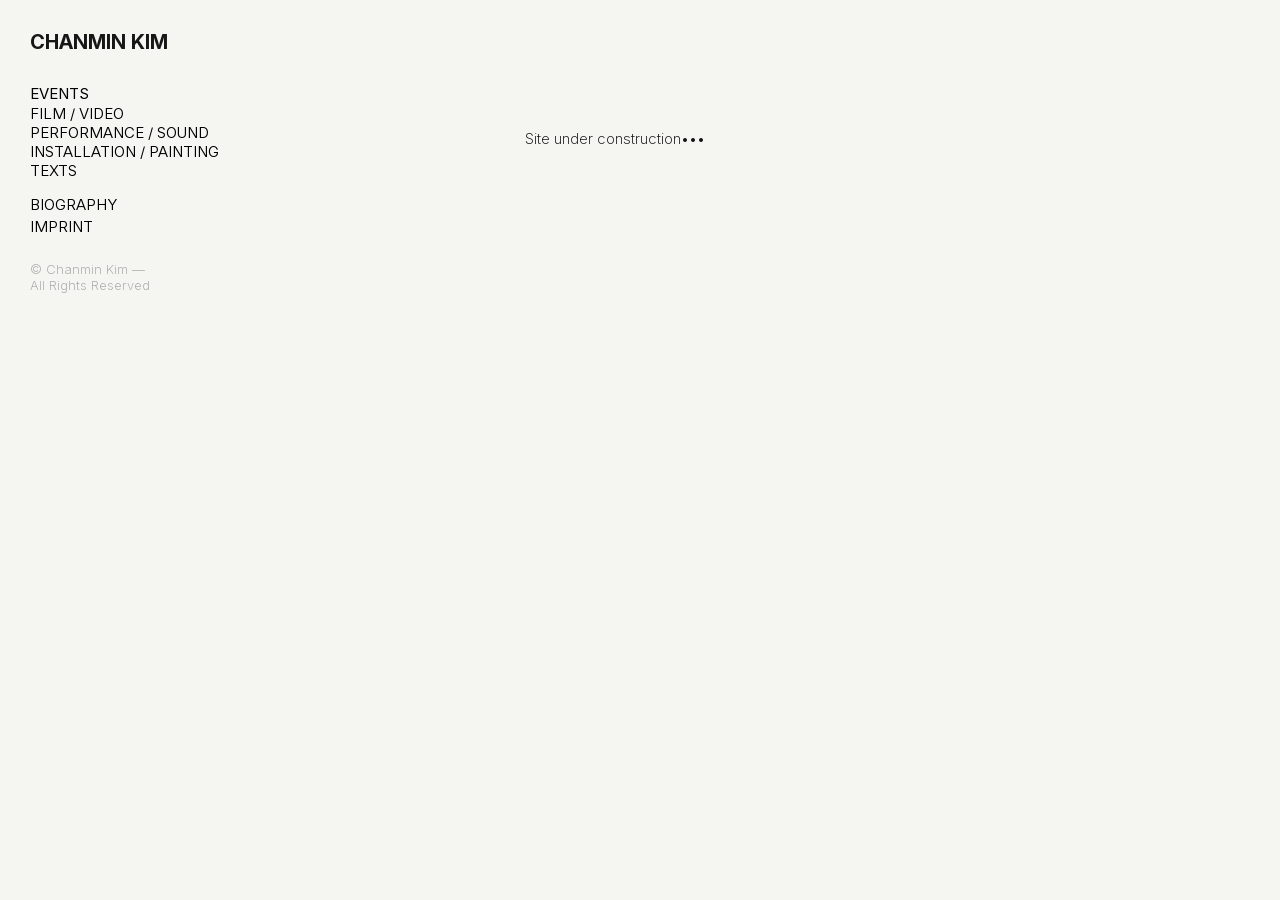
==== index(save).html @ 5dfc62e7 "Update website" ====
<!DOCTYPE html>
<html lang="en">

<head>
  <meta charset="UTF-8">

  <!-- =========================================================
       BASIC PAGE SETTINGS
       ========================================================= -->
  <meta name="viewport" content="width=1200">
  <title>Chanmin Kim</title>

  <!-- The visual design is controlled in style.css -->
  <link rel="stylesheet" href="style.css">
</head>

<body>

  <!-- =========================================================
       LEFT MENU
       =========================================================
       To change the artist name:
       Change "Chanmin Kim" below.

       To add/remove a work:
       1. Add a button here.
       2. Add the matching work in the WORKS section below.
       ========================================================= -->

  <aside class="sidebar">

    <!-- SITE TITLE -->
    <a href="index.html" class="site-title">CHANMIN KIM</a>

    <div class="sidebar-menu">

      <!-- =======================================================
       TOP MENU
       ======================================================= -->

      <div class="top-menu">

        <button id="upcomingButton">EVENTS</button>

      </div>

      <nav>

        <!-- ================= FILM & VIDEO ================= -->
        <button class="menu-main" data-menu="film">
          FILM / VIDEO
        </button>

        <div class="submenu" id="film">

          <!-- WORK LINK
             data-work MUST match the name in the WORKS section. -->

          <button class="work-link" data-work=>
            To Salvation
          </button>

          <button class="work-link" data-work="quiet">
            I will be quiet on this bridge
          </button>

          <button class="work-link" data-work="ilearn">
            I learn, get hurt, accept, strive, fight,<br> love, cry and laugh
          </button>

          <button class="work-link" data-work="wasting">
            Wasting, Sinking, Dazzling, Floating
          </button>

          <button class="work-link" data-work="Dream">
            Newly Built Dream
          </button>

          <button class="work-link" data-work="Dort">
            Hier und Dort
          </button>

          <button class="work-link" data-work="possible">
            Possible or if possible
          </button>

          <button class="work-link" data-work="eyes">
            Close your eyes, eyes, eyes
          </button>

          <button class="work-link" data-work="now">
            I am deep in thought now
          </button>

          <button class="work-link" data-work="journey">
            MRI fiction journey
          </button>

          <button class="work-link" data-work="fallen">
            A silvery bird of my dream has fallen
          </button>

          <button class="work-link" data-work="Native">
            Eulji Native
          </button>

          <button class="work-link" data-work="Amen">
            Timing of Amen
          </button>

          <button class="work-link" data-work="family">
            For an efficient family
          </button>

          <button class="work-link" data-work="sign">
            All my sign
          </button>

          <button class="work-link" data-work="cinabrethe">
            Cinabrethe
          </button>



        </div>


        <!-- ========== PERFORMANCE & SOUND ========== -->
        <button class="menu-main" data-menu="performance">
          PERFORMANCE / SOUND
        </button>

        <div class="submenu" id="performance">

          <button class="work-link" data-work="gaeguri">
            Gaeguri, Kakerlake, Black Magie<br>und San Frantschüssco
          </button>

          <button class="work-link" data-work="gllec">
            GLLEC
          </button>

          <button class="work-link" data-work="allee">
            ALLEE
          </button>

          <button class="work-link" data-work="200ml">
            First glass, Nitpicking, 200ml
          </button>

          <button class="work-link" data-work="dream2">
            Newly Built Dream
          </button>

          <button class="work-link" data-work="love">
            Health and Happiness. Bright Future,<br> Predicted Success, Burning Love
          </button>

        </div>


        <!-- ========== INSTALLATION & PAINTING ========== -->
        <button class="menu-main" data-menu="installation">
          INSTALLATION / PAINTING
        </button>

        <div class="submenu" id="installation">

          <button class="work-link" data-work="crossword">
            Found footage experiment #1<br>_Crossword Puzzle
          </button>

          <button class="work-link" data-work="bangullae">
            Bangullae-ro newtro neutral helmet
          </button>

          <button class="work-link" data-work="things">
            Things I don't know
          </button>

          <button class="work-link" data-work="kitty">
            Ktty never die
          </button>

          <button class="work-link" data-work="gwamegi">
            Gwamegi
          </button>

        </div>

        <!-- ================= TEXTS ================= -->

        <button class="menu-main" data-menu="text""">
          TEXTS
        </button>

        <div class="submenu" id="text">

          <button class="work-link" data-work="green">
            연두 동생이 아는 누나
          </button>

          <button class="work-link" data-work="panini">
            파니니 생각
          </button>

          <button class="work-link" data-work="250212">
            2025.02.12
          </button>

          <button class="work-link" data-work="25">
            25시간이 필요한 일
          </button>

          <button class="work-link" data-work="240825">
            2024.08.25
          </button>

          <button class="work-link" data-work="240401">
            2024.04.01
          </button>

          <button class="work-link" data-work="240318">
            2024.03.18
          </button>

          <button class="work-link" data-work="240310">
            2024.03.10
          </button>

          <button class="work-link" data-work="240304">
            2024.03.04
          </button>

          <button class="work-link" data-work="231220">
            2023.12.20
          </button>

          <button class="work-link" data-work="kkoturi">
            꼬투리
          </button>

          <button class="work-link" data-work="231105">
            2023.11.05
          </button>

          <button class="work-link" data-work="230823">
            2023.08.23
          </button>

          <button class="work-link" data-work="221023">
            2022.10.23
          </button>

          <button class="work-link" data-work="youareyou">
            너는 너 나는 나
          </button>

          <button class="work-link" data-work="220718">
            2022.07.18
          </button>

          <button class="work-link" data-work="finger">
            기발한 손놀림
          </button>

          <button class="work-link" data-work="220612">
            2022.06.12
          </button>

          <button class="work-link" data-work="220603">
            2022.06.03
          </button>

          <button class="work-link" data-work="220313">
            2022.03.13
          </button>

          <button class="work-link" data-work="210821">
            2021.08.21
          </button>

          <button class="work-link" data-work="210807">
            2021.08.07
          </button>

          <button class="work-link" data-work="201121">
            2020.11.21
          </button>

          <button class="work-link" data-work="191024">
            2019.10.24
          </button>

          <button class="work-link" data-work="181024">
            2018.10.24
          </button>

          <button class="work-link" data-work="180924">
            2018.09.24
          </button>

          <button class="work-link" data-work="180628">
            2018.06.28
          </button>

          <button class="work-link" data-work="180517">
            2018.05.17
          </button>

          <button class="work-link" data-work="180504">
            2018.05.04
          </button>

          <button class="work-link" data-work="171006">
            2017.10.06
          </button>

          <button class="work-link" data-work="170603">
            2017.06.03
          </button>

          <button class="work-link" data-work="170528">
            2017.05.28
          </button>

        </div>

      </nav>


      <!-- =======================================================
         BOTTOM MENU
         ======================================================= -->

      <div class="bottom-menu">
        <button id="biographyButton">BIOGRAPHY</button>
        <button id="imprintButton">IMPRINT</button>
        <div class="copyright">
          © Chanmin Kim —<br>
          All Rights Reserved
        </div>
      </div>
    </div>
  </aside>



  <!-- =========================================================
       MAIN WORK AREA
       ========================================================= -->
  <main class="content">
    <section class="work">
      <!-- ================= IMAGE / VIDEO ================= -->
      <div id="constructionMessage">
        Site under construction<span id="dotsAnimation">.</span>
      </div>

      <div class="media-wrap">

        <div class="media-stage" id="mediaStage">



          <img id="mediaImage" src="" alt="">

          <div id="caption" class="caption"></div>

        </div>

      </div>


      <!-- =====================================================
           SLIDER CONTROLS
           ===================================================== -->

      <div class="slider-controls">
        <button id="prev" aria-label="Previous">◀</button>
        <div id="dots" class="dots"></div>
        <button id="next" aria-label="Next">▶</button>

      </div>


      <!-- =====================================================
           WORK INFORMATION
           ===================================================== -->

      <div class="work-info">

        <h1 id="workTitle"></h1>

        <div class="work-info-line" id="workInfo"></div>

        <div class="columns">

          <!-- COLUMN 1 : DESCRIPTION -->

          <div class="description" id="workDescription"></div>


          <!-- COLUMN 2 : CREDITS -->

          <div class="credits-column">

            <div class="info-section">

              <button class="info-title info-toggle" id="creditsToggle">
                <span id="creditsTitle">Credits</span>
                <span id="creditsPlus">+</span>
              </button>

              <div class="info-content" id="workCredits"></div>

            </div>

          </div>


          <!-- COLUMN 3 : SCREENING -->

          <div class="screening-column">

            <div class="info-section">

              <button class="info-title info-toggle" id="screeningToggle">
                Screening
                <span>+</span>
              </button>

              <div class="info-content" id="workScreening"></div>

            </div>

          </div>

        </div>

      </div>


      <!-- Previous / next WORK -->
      <div class="work-footer">

        <button id="prevWork">
          ← <span></span>
        </button>

        <button id="nextWork">
          <span></span> →
        </button>

      </div>

    </section>

  </main>

  <script>

    const works = {

      /* ==========================================================
         UPCOMING
         ========================================================== */

      upcoming: {

        description: `

    <div class="event-grid">


      <!-- ==================================================
           URBAN SPACE VIDEO WALK
           ================================================== -->

      <div class="event-card">

        <div class="event-year">
          9. URBAN SPACE VIDEO WALK
        </div>

        <div class="event-image">
          <img
            src="events/urban.jpg"
            alt="Urban Space Video Walk"
          
          >
        </div>

        <div class="event-description">

          <div class="event-date">
            Fri, 11. Sep 2026, 19:00
          </div>

          <div class="event-place">
            Weltkunstzimmer Innenhof
          </div>

          <div class="event-work">
            Screening — Wasting, Sinking, Dazzling, Floating
          </div>

          <a
            href="https://weltkunstzimmer.de/9-urban-space-video-walk-nightshift/"
            target="_blank"
            rel="noopener noreferrer"
          >
            → Weltkunstzimmer
          </a>

        </div>

      </div>


      <!-- ==================================================
           OTHERWORLDLY 3.0 FILM FESTIVAL
           ================================================== -->

      <div class="event-card">

        <div class="event-year">
          OTHERWORLDLY 3.0 FILM FESTIVAL
        </div>

        <div class="event-image">
          <img
            src="events/other.png"
            alt="Otherworldly 3.0 Film Festival"
          >
        </div>

        <div class="event-description">

          <div class="event-date">
            Fri, 04. — Sun, 06. Sep 2026
          </div>

          <div class="event-place">
            Stepan Razin Cultural and Business Cluster
          </div>

          <div class="event-work">
            Screening — I will be quiet on this bridge
          </div>

          <a
            href="https://otherworldly.tilda.ws/"
            target="_blank"
            rel="noopener noreferrer"
          >
            → Otherworldy Film Festival
          </a>

        </div>

      </div>


      <!-- ==================================================
           GAEGURI, KAKERLAKE
           ================================================== -->

      <div class="event-card">

        <div class="event-year">
          GAEGURI, KAKERLAKE, BLACK MAGIE UND SAN FRANTSCHÜSSCO
        </div>

        <div class="event-image">
          <img
            src="events/gaeguri.JPG"
            alt="Gaeguri, Kakerlake, Black Magie und San Frantschüssco"
          >
        </div>

        <div class="event-description">

          <div class="event-date">
            Thu, 16. / Sat, 18. / Sun, 19. Jul 2026, 16:30
          </div>
          <div class="event-place">
            Kunsthochschule für Medien, Seminar Room 1.07
          </div>

          <div class="event-work">
            Expanded cinema performance using Super 8 film and projectors
          </div>

        </div>

      </div>


      <!-- ==================================================
           FLIMMERFEST
           ================================================== -->

      <div class="event-card">

        <div class="event-year">
          FLIMMERFEST
        </div>    
        <div class="event-image">
          <img
            src="events/flimmer.jpg"
            alt="7th Kinoskop">
        </div>

        <div class="event-description">

          <div class="event-date">
            Fri, 19. — Sat, 20. Jun 2026<br>
          </div>

          <div class="event-place">
            HAW Hamburg, Produktionslabor, Building C
          </div>

          <div class="event-work">
            Screening — I will be quiet on this bridge
          </div>

          <a
            href="https://www.campusfinkenau.com/flimmerfest/flimmerfest-2026/"
            target="_blank"
            rel="noopener noreferrer"
          >
            → Flimmerfest 2026
          </a>

        </div>

      </div>


      <!-- ==================================================
           EIC FILMFESTIVAL
           ================================================== -->

      <div class="event-card">

        <div class="event-year">
          EIC FILMFESTIVAL
        </div>

        <div class="event-image">
          <img
            src="events/eic.jpg"
            alt="7th Kinoskop"
          >
        </div>

        <div class="event-description">

          <div class="event-date">
            Thu, 18. Jun 2026, 
            20:00
          </div>
          <div class="event-place">
            Memoria Local
          </div>

          <div class="event-work">
            Screening — I will be quiet on this bridge
          </div>

        </div>

      </div>


      <!-- ==================================================
           7TH KINOSKOP
           ================================================== -->

      <div class="event-card">

        <div class="event-year">
          7TH KINOSKOP INTERNATIONAL FESTIVAL OF ANALOG / EXPERIMENTAL CINEMA


        </div>

        <div class="event-image">
          <img
            src="events/kinoskop.jpg"
            alt="7th Kinoskop"
          >
        </div>

        <div class="event-description">

          <div class="event-date">
            Fri, 12. Jun 2026
            , 17:00–21:30
          </div>
          <div class="event-place">
            Faculty of Dramatic Arts
          </div>

          <div class="event-work">
            Screening — I Learn, get hurt, accept, strive, fight, love, cry and laugh
          </div>

          <a
            href="https://kinoskop.org/2026.php"
            target="_blank"
            rel="noopener noreferrer"
          >
            → Kinoskop
          </a>

        </div>

      </div>


      <!-- ==================================================
           ALLEE
           ================================================== -->

      <div class="event-card">

        <div class="event-year">
          ALLEE
        </div>

        <div class="event-description">

          <div class="event-date">
            Wed, 16. Jul 2025, 18:00
          </div>
          <div class="event-place">
            Aula, Kunsthochschule für Medien
          </div>

          <div class="event-work">
            Opening performance for the 2025 Rundgang at Kunsthochschule für Medien.
          </div>

        </div>

      </div>


      <!-- ==================================================
           HAPTIC EYE
           ================================================== -->

      <div class="event-card">

        <div class="event-year">
          HAPTIC EYE
        </div>

        <div class="event-image">
          <img
            src="events/hapticeye.png"
            alt="Haptic Eye"
          >
        </div>

        <div class="event-description">

          <div class="event-date">
            Sat, 21. Jun 2025, 18:00
          </div>
          <div class="event-place">
            Lewisham Arthouse
          </div>

          <div class="event-work">
            Screening: Possible or if possible, program curated by Indexthumb &amp; Júlia Polo
          </div>

          <a
            href="https://www.lewishamarthouse.org.uk/events-archive-pre-july-2025/project-space/haptic-eye"
            target="_blank"
            rel="noopener noreferrer"
          >
            → Lewisham Arthouse
          </a>

        </div>

      </div>


    </div>

  `
      },

      /* ==========================================================
           BIOGRAPHY
           ========================================================== */
      biography: {

        description: `
    <div class="bio-text">

      <p>
        Chanmin Kim works primarily with film and sound, exploring the traces and sensations left behind by particular experiences and events.
        Instead of trying to reproduce an experience as it happened, he is interested in how memory changes it over time.
        Through an unconscious process of self-reflection, memories slowly change again and again. He accepts these distortions and uses them as a way of reconstructing what happened.
        His narratives do not necessarily unfold in a linear way.
        Fragments of memories, sensations, and images are rearranged into non-linear and sometimes non-narrative forms, allowing past events to return and be experienced from the perspective of the present.
        <br><br>
        Chanmin Kim was born in Seoul in 1994. He studied drawing from an early age and later majored in animation in high school. At university, he studied media art and mainly worked with video. It was during this time that he discovered the term “experimental film” and began to understand his own work in relation to it.
        During his university years, he became deeply involved in pantomime and eventually devoted himself almost entirely to it. After graduating, he returned to making films independently, while also going back to painting and beginning to make folk music.
        Chanmin makes films, paints, and writes and sings songs. He moves freely between these different forms, following whatever medium feels necessary for the work. He currently lives and works in Cologne, Germany, continuing to explore different ways of making and performing.
      
      </p>


    </div>


<br><br>

    <div class="bio-screening">

      <div class="bio-screening-title">
        Education
      </div>


      <div class="screening-row">
        <div class="screening-year">2022-</div>
          <div class="screening-list">
            <div>Diploma (Media Art), Academy of Media Arts Cologne</div>
        </div>
      </div>


      
      <div class="screening-row">
        <div class="screening-year">2021-2022</div>
          <div class="screening-list">
            <div>Guest Student (Film & Video), Braunschweig University of Art, Class Prof. Michael Brynntrup</div>
        </div>
      </div>

      <div class="screening-row">
        <div class="screening-year">2012-2018</div>
          <div class="screening-list">
            <div>Bachelor (Fine Art), Seoul Institute of the Arts​</div>
        </div>
      </div>
    </div>


<br><br><br>

    <div class="bio-screening">

      <div class="bio-screening-title">
        Screenings
      </div>

      
      <div class="screening-row">
        <div class="screening-year">2026</div>
        <div class="screening-list">
          <div>9. Urban Space Video Walk, @Weltkunstzimmer, Düsseldorf, DE</div>
          <div>3.0 Otherworldly, @Stepan Razin Cultural and Business Cluster, St. Petersburg, RU</div>
          <div>6th EIC Filmfestival, @Estoesparaesto, Monterrey, MX</div>
          <div>Flimmerfest 2026, @HAW Hamburg, Hamburg, DE</div>
          <div>7th Kinoskop Analog Experimental Film Festival, Belgrade, RS</div>
          <div>6th Fisura International Festival of Experimental Film & Video, @Centro de Cultura Digital, Mexico City, MX (I learn, get hurt, accept, strive, fight, love, cry and laugh)</div>
          <div>6th Fisura International Festival of Experimental Film & Video, @Centro de Cultura Digital, Mexico City, MX (I will be quiet on this bridge)</div>
        </div>
      </div>


      <div class="screening-row">
        <div class="screening-year">2025</div>
        <div class="screening-list">
          <div>24th Magma Festival, @Accademia di Belle Arti di Catania, Catania, IT</div>
          <div>21st Festival Transterritorial de Cine Underground, @La Galería Territorio Creativo, Buenos Aires, AR</div>
          <div>Haptic Eye, @Lewisham Arthouse, Londen, UK *curated</div>
          <div>6th Altered Images Experimental Film & Music Festival, Earth Gallery, London, UK</div>
          <div>Besides the Screen, @University of Nottingham Ningbo, Ningbo, CN</div>
        </div>
      </div>


      <div class="screening-row">
        <div class="screening-year">2024</div>
        <div class="screening-list">
          <div>Analog Film LAB NRW öffentliches Screening, @Filmwerkstatt Münster, Münster, DE</div>
          <div>4th Celaya Experimental Film Festival, @Nuestro Cine MX, Celaya, MX</div>
          <div>aCinema aDiffrent Program, @Woodland Pattern, Milwaukee, US</div>
          <div>8th Festival ECRÃ, @The Museu de Arte Moderna do Rio de Janeiro, Rio de Janeiro, BR</div>
          <div>1st Éphémère London Experimental Film, @The Etcetera Theatre, London, UK</div>
          <div>23rd International Image Festival, @Centro Cultural Universitario Rogelio Salmona, Manizales, CO (Wasting, Sinking, Dazzling, Floating)</div>
          <div>23rd International Image Festival, @Cinemateca de Bogotá, Bogotá, CO (Newly Built Dream)</div>
          <div>10th Bogotá Experimental Film Festival, @Centro Agustiniano de Medios, Bogotá, CO</div>
          <div>5th Istanbul Experimental Film Festival, @Salt Galata, Istanbul, TR</div>
          <div>3rd Film Diary NYC, @Millennium Film Workshop, New York City, US</div>
          <div>Film Diary NYC satellite screening, @Hollywood Theatre, Portland, US</div>
          <div>3rd CosmiX Festival, @Movie Theatre Saint-André des Arts, Paris, FR</div>
        </div>
      </div>


      <div class="screening-row">
        <div class="screening-year">2023</div>
        <div class="screening-list">
          <div>5th Primarolia Festival, @Primarolia, Patras, GR*curated by video art miden</div>
          <div>3rd Fisura International Festival of Experimental Film & Video, @Cineteca Municipal Silvestre Revueltas, Durango, MX (Hier und Dort)</div>
          <div>3rd Fisura International Festival of Experimental Film & Video, @Cineteca Municipal Silvestre Revueltas, Durango, MX (Possible or if possible)</div>
          <div>3rd Fisura International Festival of Experimental Film & Video, @Cineteca Municipal Silvestre Revueltas, Durango, MX (Close your eyes, eyes, eyes)</div>
          <div>2nd Video Arts Projects with Video Art Miden, @Municipal Gallery Casa Bianca.  Thessaloniki, GR</div>
          <div>14th Magmart International Videoarts Festival, @online, IT</div>
          <div>22nd International Image Festival, @Centro de Investigación C-TRANSMEDIA, Manizales, CO</div>
          <div>TRANÅS AT THE FRINGE International Arts Festival, Tranås, SE</div>
        </div>
      </div>


      <div class="screening-row">
        <div class="screening-year">2022</div>
        <div class="screening-list">
          <div>22nd European Short Film Festival of Nice, @Cinéma Jean-Paul Belmondo, Nice, FR</div>
          <div>Vol.11 Bomba Video Club, @Bomba Gallery, Moscow, RU</div>
          <div>3rd Altered Images, @Genesis Cinema Events team, London, UK </div>
          <div>2nd Film Diary NYC, @MIillenium Film Workshop, New York City, New York City, US</div>
        </div>
      </div>


        <div class="screening-row">
        <div class="screening-year">2021</div>
        <div class="screening-list">
          <div>21st Cinetoro Experimental Film Festival, @CineTeatro Wilson Jaramillo Tobón, Toro, CO</div>
          <div>25th Indieforum, @Megabox Seoul, Seoul, KR</div>
          <div>Kotakina, Aurora, Blackroom, @Ohzemidong, Seoul, KR (A silvery bird of my dream has fallen)</div>
          <div>Kotakina, Aurora, Blackroom, @Ohzemidong, Seoul, KR (Cinabrethe)</div>
        </div>
      </div>


        <div class="screening-row">
        <div class="screening-year">2020</div>
        <div class="screening-list">
          <div>20th Seoul International ALT Cinema & Media Festival, @Megabox Hongdae, Seoul, KR</div>
          <div>24th Seoul human rights film festival, @online, KR</div>
          <div>12nd DMZ International Documentary Film Festival, @Megabox Baekseok,Paju, KR *invited</div>
        </div>
      </div>


        <div class="screening-row">
        <div class="screening-year">2019</div>
        <div class="screening-list">
          <div>19th Seoul International ALT Cinema & Media Festival, @Megabox Hongdae, Seoul, KR</div>
        </div>
      </div>

    </div>

<br><br><br>

    <div class="bio-screening">

      <div class="bio-screening-title">
        Awards & Honors
      </div>


      <div class="screening-row">
        <div class="screening-year">2026</div>
          <div class="screening-list">
            <div>Special Mention, 7th Kinoskop Analog Experimental Film Festival, Belrade, RS</div>
        </div>
      </div>



      <div class="screening-row">
        <div class="screening-year">2025</div>
          <div class="screening-list">
            <div>Special Mention, 23rd International Image Festival, Bogotá, CO​</div>
        </div>
      </div>
    </div>

<br><br><br>

    <div class="bio-screening">

      <div class="bio-screening-title">
        Exhibitions
      </div>


      <div class="screening-row">
        <div class="screening-year">2025</div>
          <div class="screening-list">
            <div>Proberaum Pina, @Kunstmuseum Solingen, Solingen, DE (group)</div>
        </div>
      </div>


      
      <div class="screening-row">
        <div class="screening-year">2024</div>
          <div class="screening-list">
            <div>Curiosity Didn´t Kill The Cat, @Theater an der Ruhr, Mülheim an der Ruhr, DE​ (group)</div>
        </div>
      </div>

      <div class="screening-row">
        <div class="screening-year">2018</div>
          <div class="screening-list">
            <div>Kitty Never Die, Seoul, KR (solo)​</div>
        </div>
      </div>
    </div>

<br><br><br>

    <div class="bio-screening">

      <div class="bio-screening-title">
        Performances & Concerts
      </div>


      <div class="screening-row">
        <div class="screening-year">2025</div>
          <div class="screening-list">
            <div>Moooo! Festival, Ahmedabad, IN</div>
            <div>54th Moers Festival, Moers, DE</div>
        </div>
      </div>


      
      <div class="screening-row">
        <div class="screening-year">2024</div>
          <div class="screening-list">
            <div>Neu Kaputt, @AF Gallery, Cologne, DE</div>
            <div>Soft Rotation #0, @674FM, Cologne, DE</div>
            <div>Mama, leider hasse ich Brot, @HBC Studio, Seoul, KR</div>
        </div>
      </div>

      <div class="screening-row">
        <div class="screening-year">2023</div>
          <div class="screening-list">
            <div>L‘Oiseau Musicien-Montage: Mama, leider hasse ich Brot, Cologne, DE</div>
            <div>Bar d‘Allure, Cologne, DE</div>
            <div>Chanmin Kim Solo Concert, @Project Space GAZE, Seoul, KR</div>
        </div>
      </div>

      <div class="screening-row">
        <div class="screening-year">2022</div>
          <div class="screening-list">
            <div>Club Bbang Summer Folk Release, Seoul, KR​</div>
            <div>詩음회, Seoul, KR</div>
        </div>
      </div>

      <div class="screening-row">
        <div class="screening-year">2021</div>
          <div class="screening-list">
            <div>Health And Happiness, Bright Future, Predicted Success, Burning Love, @Strange Fruit Seoul, Seoul, KR​</div>
        </div>
      </div>

      <div class="screening-row">
        <div class="screening-year">2019</div>
          <div class="screening-list">
            <div>7th Party 51+, KR​</div>
        </div>
      </div>
    </div>

<br><br><br>

    <div class="bio-screening">

      <div class="bio-screening-title">
        Release
      </div>


      <div class="screening-row">
        <div class="screening-year">2021</div>
          <div class="screening-list">
            <div>1st Full Album "Health And Happiness, Bright Future, Predicted Success, Burning Love"</div>
          </div>
      </div>

<br><br><br>

 <div class="bio-screening">

      <div class="bio-screening-title">
        Distributior
      </div>


      <div class="screening-row">
        <div class="screening-year">2025-</div>
          <div class="screening-list">
            <div>Canadian Filmmakers Distribution Centre</div>
          </div>
      </div>


    </div>

  `,
      },


      /* ==========================================================
         IMPRINT
         ========================================================== */

      imprint: {

        description: `

      <div class="bio-text">

        <p>
          Imprint
        </p>

        <p>
          Angaben gemäß § 5 DDG
        </p>

        <p>
          Chanmin Kim<br>
          Aachener Straße 331<br>
          50933 Cologne<br>
          Germany
        </p>

        <p>
          Contact<br>
          E-Mail: chanchanmin01(at)gmail.com
        </p>

        <p>
          Verantwortlich für den Inhalt nach § 18 Abs. 2 MStV:<br>
          Chanmin Kim<br>
          Aachener Straße 331<br>
          50933 Cologne
        </p>

        <p>
          Copyright<br>
          Copyright
          Unless otherwise stated, all artworks, images, videos, texts and other original content on this website are the property of Chanmin Kim and are protected by applicable copyright law. Any use, reproduction, distribution or modification without prior permission is prohibited.
        </p>

      </div>

    `
      },


      /* ==========================================================
         I will be quiet on this bridge
         ========================================================== */

      quiet: {

        title: "I will be quiet on this bridge",

        meta:
          "DCP 1.85:1 |  15 min | 2025 | 16mm | b&w | mono",
        screening:
          "2026 - Otherworldly 3.0, Saint Petersburg, RU<br>" +
          "2026 - 6th EIC Festival, @Estoesparaesto, Monterrey, MX<br>" +
          "2026 - 6th Fisura International Festival of Experimental Film & Video, @Centro de Cultura Digital, Mexico City, MX<br>",

        creditsTitle:
          "Credits",

        credits:
          "Director / Chanmin Kim<br>" +
          "Camera / Chanmin Kim<br>" +
          "Camera Assistant / Seongmin Yuk, Hyeseon Jeong<br>" +
          "Sound / Chanmin Kim<br>" +
          "Color Grading / Fabiana Cardalda<br>" +
          "Cast / Mingyo Kim, Jeongan Choi<br>" +
          "Special Thanks / Hosung Jang, Zoe Wrede, Eunyoul Kim, Matthias Müller, Alejandro Bachmann<br>" +
          "Supervisor / Daniel Burkhardt<br>",

        description:
          "	An essay film that reflects on guilt, memory, and remorse through the aftermath of a personal incident. A river beneath a bridge, the shimmering reflections of passing boats, and a solitary walk become visual motifs that reconstruct the memory of a painful farewell. Rather than recounting the event itself, the film lingers on its emotional residue, exploring how light, landscape, and movement can embody regret. By revisiting these fragments, the work contemplates the distance between one’s own remorse and the unknowable depth of another person’s pain.",

        slides: [

          ["Iwillbequiet/13.jpg"],
          ["Iwillbequiet/14.jpg"],
          ["Iwillbequiet/15.jpg"],
          ["Iwillbequiet/16.jpg"],
          ["Iwillbequiet/17.jpg"],
          ["Iwillbequiet/18.jpg"],
          ["Iwillbequiet/19.jpg"],
          ["Iwillbequiet/20.jpg"],

        ]
      },


      /* ==========================================================
         I learn, Get Hurt, Accept, Strive, Fight, Love, Cry and Laugh
         ========================================================== */

      ilearn: {

        title: "I learn, get hurt, accept, strive, fight, love, cry and laugh",

        meta:
          "DCP 1.85:1 |20 min | 2025 | 16mm found footage | col | mono",

        screening:
          "2026 - Flimmerfest 2026, @HAW Hamburg, Hamburg, DE<br>" +
          "2026 - 7th Kinoskop Analog Experimental Film Festival, Belgrade, RS<br>" +
          "2026 - 6th Fisura International Festival of Experimental Film & Video, @Centro de Cultura Digital, Mexico City, MX<br>",

        creditsTitle:
          "Used 16mm films",

        credits:
          "1. Rettungsschwimmen, FWU or RfdU, 1936<br>" +
          "2. Deutsche Himalaya Expedition, FWU, 1954<br>" +
          "3. Schlüsselreize beim stillen, Heinz Sielmann-Produktion / FWU, 1963<br>" +
          "4. Schwangerschaft und Geburts, Fritz Brunsch, FWU, 1965<br>" +
          "5. Erste Hilfe, Film-Studio Berlin / FWU, 1968<br>" +
          "6. Warum nicht alle Menschen auf Erden gleich sind, Bundesrepublik Deutschland, 1973<br>" +
          "7. Ein Wochenende, FWU, 1975<br>" +
          "8. …Behinderte…, Institut für Film und Bild Grünwald / Berliner Filmladen, 1975<br>" +
          "9. Du lügst ja, FWU, 1978<br>" +
          "10. Das Krebsproblem, FWU, 1978<br>" +
          "11. Eine Geburt, HFF, 1978<br>" +
          "12. Das Bewegungssystem des Menschen, FWU, 1979<br>" +
          "13. Verständigung durch Zeichen, Institut für Film und Bild Grünwald, 1979<br>" +
          "14. Pantoffeltierchen, Georg Schimanski Dokumentarfilme (Bichl), 1980<br>" +
          "15. Tages-und Jahreszeiten, Eva Mause, FWU, 1982<br>" +
          "16. Die ersten Lebenstage, Cinémathequè Nestlé, 1983<br>" +
          "17. Gefahr und Flucht, Sender Freies Berlin (SFB) / Atelier für Grafik + Film, 1983<br>" +
          "18. Glasmusik, GHK FWU, 1984<br>" +
          "19. Ein Mensch entsteht, Huschert Realfilm GmbH / Medizin + Wissenschaft Hilden, Düsseldorf, Unknown<br>" +
          "20. Naturgewalten bedrohen den Menschen, Unknown<br>" +
          "21. Wirbelstürme und Gewitter, FWU, Unknown<br>" +
          "22. Das Herz des Menschen, Unknown, Unknown<br>" +
          "23. Das große Gleichgewicht - Kein Leben ohne Luft, FWU, Unknown<br>" +
          "24. +7 unknown films<br>",

        description:
          "This work begins with a question that someone I love asked me: “Are you living diligently?” After hearing that question, I could not get out of that thought. What does it mean to live diligently? Can a head filled with endless thoughts be called living diligently? Hearing such words from someone you love creates a very strange and ambiguous feeling. And for some reason, I keep repeating to myself the phrase that eternal happiness is endless unhappiness." +
          "<br><br>" +
          "I collected about 30 German educational films, divided them into small scenes, and stitched them back together to create a new essay film. As a test before recording the narration, I had the AI read the text of the film using my voice, and the AI produced a bizarre result in which my voice became increasingly robotic. I felt a sense of inexplicable fear between this existential film and my own voice becoming robotic.",

        slides: [

          ["Ilearngethurt/I_learn_1.JPG"],
          ["Ilearngethurt/I_learn_2.JPG"],
          ["Ilearngethurt/I_learn_3.JPG"],
          ["Ilearngethurt/I_learn_4.JPG"],
          ["Ilearngethurt/I_learn_5.JPG"],
          ["Ilearngethurt/I_learn_6.JPG"],
          ["Ilearngethurt/I_learn_7.JPG"],
          ["Ilearngethurt/I_learn_8.JPG"],
          ["Ilearngethurt/I_learn_9.JPG"],
          ["Ilearngethurt/I_learn_10.JPG"],
          ["Ilearngethurt/I_learn_11.JPG"]

        ]
      },


      /* ==========================================================
         Wasting, Sinking, Dazzling, Floating
         ========================================================== */

      wasting: {

        title: "Wasting, Sinking, Dazzling, Floating",

        meta:
          "DCP 1.85:1 | 11 min | 2023 | 16mm | col | stereo",

        screening:
          "2026 - 9th Urban Space Video Walk, @Weltkunstzimmer, Düsseldorf, DE<br>" +
          "2024 - Analog Film LAB NRW öffentliches Screening, @Filmwerkstatt Münster, Münster, DE<br>" +
          "2024 - 4th Celaya Experimental Film Festival, @Nuestro Cine MX, Celaya, MX<br>" +
          "2024 - aCinema aDiffrent Program, @Woodland Pattern, Milwaukee, US<br>" +
          "2024 - 8th Festival ECRÃ, The Museu de Arte Moderna do Rio de Janeiro, Rio de Janeiro, BR<br>" +
          "2024 - 1st Éphémère London Experimental Film, @The Etcetera Theatre, London, UK<br>" +
          "2024 - 23rd International Image Festival, @Centro Cultural Universitario Rogelio Salmona, Manizales, Colombia, 2024<br>" +
          "2025 - 24th Magma Festival, @Accademia di Belle Arti di Catania, Catania, IT<br>" +
          "2025 - 21th Festival Transterritorial de Cine Underground, @La Galería Territorio Creativo, Buenos Aires, AR<br>",

        description:
          "I am now located in the time and space between dreams and reality. Perhaps I fell asleep or almost fell asleep at some point. But still I blink and stare at something or am stared at by something. Between the noise, the leaking light, and my perceptions, I am wasting, sinking, dazzling and floating.​",

        creditsTitle:
          "Credits",
        credits:
          "Director / Chanmin Kim<br>" +
          "Camera / Camera assistant, Light: Elena Ubrig, Eunji Kim, Eva Swiatkowski, Joel Hessel, Marie Tragousti, Mina Amiri, Nils Kammerloch<br>" +
          "Editor / Chanmin Kim<br>" +
          "Sound design / Chanmin Kim<br>" +
          "Color grading / Fabiana Cardalda<br>" +
          "Sound mix / Ralf Schipke<br>" +
          "Production management / Solveig Klaßen<br>" +
          "KHM supervisor / Prof. Ulrike Franke, Solveig Klaßen<br>",

        slides: [

          ["wasting/1.png"],
          ["wasting/2.png"],
          ["wasting/3.png"],
          ["wasting/4.png"],
          ["wasting/5.png"],
          ["wasting/6.png"],
          ["wasting/7.png"]

        ]
      },


      /* ==========================================================
         Newly Built Dream
         ========================================================== */

      Dream: {

        title: "Newly Built Dream",

        meta:
          "HD 16:9 | 20 min | 2023 | digital | col & bw | mono",

        description:
          "He keeps talking about New build. But he doesn't seem to want to clarify anything. For him, dreams are somewhere in between middle: sleep and wakefulness, dream and reality, virtual and real. Or maybe it's flight, light, time, stage, and role-play.<br>" +
          "He once told me that in a dream he witnessed the fall of a silver bird. And he said he's always seen that bird as himself. And that the fall was an act of entering his new world. Now he wants to build that new world in the real world.<br>" +
          "<br>" +
          "The five texts, written between 2017 and 2023, are broken down into sentences and reassembled to form a single text.",

        creditsTitle:
          "Credits",
        credits:
          "Director / Chanmin Kim<br>" +
          "Camera / Chanmin Kim<br>" +
          "Editor / Chanmin Kim<br>" +
          "Sound design / Chanmin Kim<br>" +
          "Special Thanks / Sey Lee, Mattias Ryou, Claudia Wear<br>",

        screening:
          "2024 - 5th Istanbul Experimental Film Festival, @Salt Galata, Istanbul, TR<br>" +
          "2024 - 23rd International Image Festival, @Cinemateca de Bogotá, Bogotá, CO, *special mention<br>" +
          "2024 - 3rd Film Diary NYC, @Millennium Film Workshop, New York City, US<br>" +
          "2024 - Film Diary NYC satellite screening : Portland, @Hollywood Theatre, Portland, US<br>" +
          "2023 - 16th International Moving Film Festival, IR, *semi-finalist<br>" +
          "2024 - Besides the Screen, @University of Nottingham Ningbo, Ningbo, CN<br>",

        slides: [

          ["newly/2.jpg"],
          ["newly/4.jpg"],
          ["newly/6.jpg"],
          ["newly/7.jpg"],
          ["newly/10.jpg"],
          ["newly/12.jpg"],
          ["newly/13.jpg"]

        ]
      },


      /* ==========================================================
         Hier und Dort
         ========================================================== */

      Dort: {

        title: "Hier und Dort",

        meta:
          "HD 16:9 |  4 min | 2022 | digital | col & bw | mono",

        description:
          "Since I arrived here in Germany from Korea, I always find myself in the unlearning situation. While I encounter completely different cultures, languages, situations, I have had to throw away a lot of what I have already learned and at the same time take away a lot of what I need to learn anew. I am already a learned person, but at the same time an unlearned person here.",

        screening:
          "2024 - 3rd CosmiX Festival, @Movie Theatre Saint-André des Arts, Paris, FR<br>" +
          "2023 - 5th Primarolia Festival ('Around the world' selected program by Video Art Miden), @Primarolia, Patras, GR<br>" +
          "2023 - 3rd Fisura International Festival of Experimental Film & Video, @Cineteca Municipal Silvestre Revueltas, Durango, MX<br>" +
          "2023 - 2nd Video Arts Projects with Video Art Miden, @Municipal Gallery Casa Bianca.  Thessaloniki, GR<br>" +
          "2022 - 22nd European Short Film Festival of Nice, @Cinéma Jean-Paul Belmondo, Nice, FR<br>",

        creditsTitle:
          "Credits",
        credits:
          "German narration & translation refinement / Hendrik Heissenberg",


        slides: [

          ["HierundDort/1.jpg"],
          ["HierundDort/2.jpg"],
          ["HierundDort/3.jpg"],
          ["HierundDort/5.jpg"],
          ["HierundDort/6.jpg"],
          ["HierundDort/7.jpg"],
          ["HierundDort/8.jpg"],
          ["HierundDort/9.png"]


        ]
      },


      /* ==========================================================
         Possible or if possible
         ========================================================== */

      possible: {

        title: "Possible or if possible",

        meta:
          "HD 16:9 |  4 min | 2022 | digital | col & bw | mono",

        description:
          "Facial expressions often collapse within relationships and situations.<br>" +
          "The fragments of these collapsed expressions come together and form new expressions.<br>" +
          "Only the landscape remains.<br>" +
          "<br>" +
          "I recorded the facial expressions of ten individuals at 960 frames per second, then extracted around 42,000 individual frames.<br>These 42,000 frames were randomly rearranged to create entirely new expressions.",

        screening:
          "2023 - 14th Magmart International Videoarts Festival, @online, IT<br>" +
          "2023 - 3rd Fisura International Festival of Experimental Film & Video, @Cineteca Municipal Silvestre Revueltas, Durango, MX<br>" +
          "2022 - Vol.11 Bomba Video Club, @Bomba Gallery, Moscow, RR<br>" +
          "2022 - 3rd Altered Images, @Genesis Cinema Events team, London, UK<br>",

        creditsTitle:
          "Credits",
        credits:
          "Sound / Dongyong Kim<br>" +
          "Cast / Goeun Choi, Jinju Choi, Miseon Choi, Kyungjae Kim, Yeeun Kim, Eunsol Eom, Gyujin Lee, Haemi Jeon, Jesung Woo, ???",

        slides: [

          ["possible/1.jpg"],
          ["possible/2.jpg"],
          ["possible/3.jpg"],

        ]
      },


      /* ==========================================================
         Close your eyes, eyes, eyes
         ========================================================== */

      eyes: {

        title: "Close your eyes, eyes, eyes",

        meta:
          "HD 16:9 | 6 min | 2021 | digital | col & bw | mono​",

        description:
          "Close your eyes, eyes, eyes. That you see with closed eyes may be visible or invisible.<br>" +
          "Distinguish between possibilities and cognitions. Occasionally an object and at times, an event.<br>May be future or a place, eyes/snow, wind, or sometimes time and aspiration, sweat and periodically desire, or the remains of those.<br>" +
          "Distinguish the difference between enabling and cognition.",

        screening:
          "2023 - 22nd International Image Festival, @Centro de Investigación C-TRANSMEDIA, Manizales, CO<br>" +
          "2023 - TRANÅS AT THE FRINGE International Arts Festival, Tranås, SE<br>" +
          "2023 - 3rd Fisura International Festival of Experimental Film & Video, @Cineteca Municipal Silvestre Revueltas, Durango, MX<br>",

        creditsTitle:
          "Credits",
        credits:
          "Sound / Dongyong Kim<BR>" +
          "Camera Assistant / Taehwan Kim",

        slides: [

          ["close/1.jpg"],
          ["close/2.png"],
          ["close/3.png"],
          ["close/4.png"]
        ]
      },


      /* ==========================================================
         I am deep in thought now
         ========================================================== */

      now: {

        title: "I am deep in thought now",

        meta:
          "HD 16:9 | 2 min | 2020 | digital | col | mono​",

        description:
          "• Like touching something big, yet small at the same time.<br>" +
          "• A dream that I dream only in the early morning.<br>" +
          "• Screen fill when you create an image.<br>" +
          "• The spilled drink has already taken its own shape.<br>" +
          "• A bad feeling, like walking on many ginkgo leaves near the big clock.<br>" +
          "• Survival here - with survival skills by Ed Stafford.<br>" +
          "• 2 minutes : 120 seconds.<br>" +
          "• 2 seconds, 2 meals, 2nd of February.<br>" +
          "• I think it would be nice to know the name.<br>" +
          "• Like stacking pictures.<br>" +
          "• I discovered all of the people playing in the water that day.<br>" +
          "• I am now deep in thought.<br>" +
          "<br>" +
          "Commisioned by Seoul International ALT Cinema & Media Festival",

        screening:
          "2020 - 20th Seoul International ALT Cinema & Media Festival, @Megabox Hongdae, Seoul, KR",

        slides: [

          ["deep/1.png"],
          ["deep/2.png"],
          ["deep/3.png"],
          ["deep/4.png"],
          ["deep/5.png"]

        ]
      },

      /* ==========================================================
         MRI fiction journey
         ========================================================== */

      journey: {

        title: "MRI fiction journey",

        meta:
          "HD 16:9 | 11 min | 2020 | digital | col | mono​​",

        description:
          "How has the silvery bird fallen? Having witnessed the collapse of silvery bird in my dream, I investigate the death of bird by continuously questioning the “present.” I started dreaming, about numerous things, after the day that my questioning around the “present” had begun. 'A silvery bird of my dream has fallen' begins from one of those random dreams.<br>" +
          "<br>" +
          "I have written short passages based on the dream, and dissected the passages into sentences or words. And I combined those sentences and words with video footages that I had habitually filmed over a long period of time.",

        screening:
          "2022 - 2nd Film Diary NYC, @MIillenium Film Workshop, New York City, New York City, US<br>" +
          "2021 - 21st Cinetoro Experimental Film Festival, @CineTeatro Wilson Jaramillo Tobón, Toro, CO<br>" +
          "2021 - 25th Indieforum, @Megabox Seoul, Seoul, KR<br>",

        slides: [

          ["MRI/1.jpg"],
          ["MRI/2.jpg"],
          ["MRI/3.jpg"],
          ["MRI/4.jpg"],
          ["MRI/5.jpg"],
          ["MRI/6.jpg"],
          ["MRI/7.jpg"]

        ]
      },

      /* ==========================================================
         A silvery bird of my dream has fallen
         ========================================================== */

      fallen: {

        title: "A silvery bird of my dream has fallen",

        meta:
          "HD 16:9 | 21 min | 2020 | HD | col | mono​",

        description:
          "During MRI scanning, I would fall into a profound deception, and in this unpredictable space, all alone and completely disconnected from the outside world, I would travel the universe and ponder about incidents that I would never be able to experience.<br>" +
          "<br>" +
          "Incomprehensible yet significant senses and experience that I accidentally faced one day. And the goosebumps from the realness of those moments is weighing down on me. Based on such experience, I visualized my fictious stories along with those of others.",

        screening:
          "2021 - Kotakina, Aurora, Blackroom, @Ohzemidong, Seoul, KR<br>",

        slides: [

          ["silvery/1.png"],
          ["silvery/2.png"],
          ["silvery/3.png"],
          ["silvery/4.png"],
          ["silvery/5.png"],
          ["silvery/6.png"],
          ["silvery/7.png"],
          ["silvery/8.png"],
          ["silvery/9.png"],
          ["silvery/10.png"],
          ["silvery/11.png"],
          ["silvery/12.png"],
          ["silvery/13.png"]

        ]
      },

      /* ==========================================================
         Eulji Native
         ========================================================== */

      Native: {

        title: "Eulji Native",

        meta:
          "HD 16:9 | 5 min | 2019 | digital | col | mono​​",

        description:
          "Cheonggyecheon, which has been the foundation of South Korea’s industrial development, is now disappearing into history under the pretext of “urban slumification.” The 40,000 makers working here and the 200,000 family members they support are being driven out onto the streets.<br>" +
          "<br>" +
          "On January 17, 2019, I participated in the “2nd Press Conference and March Against the Redevelopment of Cheonggyecheon and Euljiro,” documenting the scene of their struggle. Based on the sounds of the Euljiro makers—soldering, hammering, cutting—and their images, as well as the statements recited that day, I created a resistance video.",

        screening:
          "2020 - 24th Seoul human rights film festival, @online, KR<br>" +
          "2020 - 12nd DMZ International Documentary Film Festival, @Megabox Baekseok,Paju, KR<br>" +
          "2019 - 19th Seoul International ALT Cinema & Media Festival, @Megabox Hongdae, Seoul, KR<br>",

        slides: [

          ["eulji/1.jpg"],
          ["eulji/2.jpg"],
          ["eulji/3.jpg"],
          ["eulji/4.jpg"],
          ["eulji/5.jpg"]

        ]
      },

      /* ==========================================================
         Timing of Amen
         ========================================================== */

      Amen: {

        title: "Timing of Amen",

        meta:
          "2-channel HD 16:9 | 6 min | 2019 | digital | col | mono​​",

        description:
          "How would the timing of each person’s “Amen” differ when they each have their own social and personal timing?<br>" +
          "The premise that God is involved in every event in this world—therefore, that “there is no such thing as coincidence in all affairs of this world”—and the blind faith in this idea feel deeply frightening and sorrowful to me. If the promise of salvation for the societies we have faced and must face truly exists, then at what timing should our “Amen” be spoken within it?",

        slides: [

          ["amen/1.jpg"],
          ["amen/2.jpg"],
          ["amen/7.jpg"],
          ["amen/9.jpg"],
          ["amen/11.jpg"],
          ["amen/12.jpg"],
          ["amen/14.jpg"]

        ]
      },


      /* ==========================================================
         For an efficient family
         ========================================================== */

      family: {

        title: "For an efficient family",

        meta:
          "HD 16:9 | 10 min | 2018 | digital | col+bw | mono​​​",

        description:
          "Dad: 'We are five family members. Five.'<br>" +
          "As the eldest son in a family of five, I have two younger brothers—one 23 years old and the other 16. My father, who at some point stopped going to work and took on household duties, and my mother, who spent nearly 20 years as a homemaker before returning to work. My once quiet younger brother has begun to assert his own opinions, while my youngest sibling has embarked on his first romantic relationship.<br>" +
          "As our parents grow older and weaker, we, in turn, must grow stronger. Within the 30-year physical and psychological gap between parent and child, I find myself straddling both worlds in the role of the eldest son. In the love that we, whom my father calls “incompetent people,” express, what goal exists? And in this position—where I must now face the reality of taking on a new role as the head of the family—what can I do, and what must I do?",

        creditsTitle: "Credits",
        credits: "Cast / Chanmin Kim, Jayourl Kim, Chanho Kim, Chanhyeok Kim, Aeyoung Kwon",


        slides: [

          ["family/1.jpg"],
          ["family/2.jpg"],
          ["family/3.jpg"],
          ["family/4.jpg"],
          ["family/6.jpg"],
          ["family/7.jpg"],
          ["family/8.jpg"],
          ["family/9.jpg"],
          ["family/10.jpg"],
          ["family/11.jpg"],
          ["family/12.jpg"]

        ]
      },


      /* ==========================================================
         All my sign
         ========================================================== */

      sign: {

        title: "All my sign",

        meta:
          "HD 16:9 | 3 min | 2017 | digital | col | mono​​",

        description:
          "Shinjuku in the Winter of ’17" +
          "<br><br>" +
          "My tendency to turn coincidence into fate or to set the stage for romance with trivial things is proof that I have a needless fondness for indulging in moods. And so, here I am, drinking meaninglessly in a meaningless bar, surrounded by meaningless neon signs. As always, romance plays as much of a role in courage as solitude does. I have long accepted that I am destined to drink alone, bound by the things I cannot change. I have never once tried to change that fate. Then, I meet the eyes of the man sitting across from me. His ashtray is filled with half smoked cigarettes, and he exhales endlessly, as if sighing out his existence. Outside, snow is falling. Between the things that fall inevitably and those that must fall inevitably, I realize, I am, once again, alone",

        slides: [

          ["sign/1.png"],
          ["sign/2.png"],
          ["sign/3.png"],
          ["sign/4.png"],
          ["sign/5.png"],
          ["sign/7.png"]

        ]
      },


      /* ==========================================================
         Cinabrethe
         ========================================================== */

      cinabrethe: {

        title: "Cinabrethe",

        meta:
          "HD 16:9 | 13 min | 2017 | digital | col | mono​​",

        description:
          "On this veranda—neither fully outside nor inside—I feel an inexplicable sense of stability. Over time, the veranda has come to serve a role beyond just a space for me. Existing in an ambiguous size, my room’s veranda stands between the exterior and the interior—neither cold nor warm, neither dangerous nor entirely safe, neither noisy nor truly quiet. It lingers in a state of in-betweenness, undefined yet present. Why is it that I find such comfort in this ambiguous space? Retracing the uneventful moments of my daily routine, I try to grasp the fading traces of things gradually slipping away from me.",

        screening:
          "2021 - Kotakina, Aurora, Blackroom, @Ohzemidong, Seoul, KR<br>",

        slides: [

          ["cinabrethe/1.jpg"],
          ["cinabrethe/2.jpg"],
          ["cinabrethe/3.jpg"],
          ["cinabrethe/4.jpg"],
          ["cinabrethe/5.jpg"],
          ["cinabrethe/6.jpg"],
          ["cinabrethe/7.jpg"],
          ["cinabrethe/8.jpg"],
          ["cinabrethe/9.jpg"]

        ]
      },

      /* ==========================================================
       Gaeguri, Kakerlake, Black Magie und San Frantschüssco
       ========================================================== */

      gaeguri: {

        title: "Gaeguri, Kakerlake, Black Magie und San Frantschüssco",

        meta:
          "22 min | 2026 | col | stereo​​",

        description:
          "Gaeguri, Kakerlake, Black Magie und San Frantschüssco is an audiovisual performance using four analog film projectors.<br><br>" +
          "The work began as a film before evolving into a live performance. It is a tribute to the joy and hatred I associate with different landscapes and events." +
          "Fragments of Super 8 footage that I have filmed over the past year are projected simultaneously by three projectors. The projectors run at different projection speeds, creating distinct temporal rhythms as well as different mechanical noises." +
          "The sound is performed live using the collected mechanical noise of all four analog projectors. Their motors, vibrations, and varying speeds become the material for a live sonic composition that accompanies the projected images.<br><br>" +
          "I am still collecting images. The work is not yet finished.",

        creditsTitle:
          "Credits",
        credits:
          "Special Thanks / Hayedam Han<br>" +
          "Documentation / Daseul Kang(Video), Hosung Jang(Photo)<br>",

        slides: [

          ["gaeguri/1.jpg", "@Hosung Jang"],
          ["gaeguri/2.jpg", "@Hosung Jang"],
          ["gaeguri/4.jpg", "@Hosung Jang"],
          ["gaeguri/5.jpg", "@Hosung Jang"],
          ["gaeguri/7.jpg", "@Daseul Kang"],
          ["gaeguri/8.jpg", "@Daseul Kang"],
          ["gaeguri/9.jpg", "@Daseul Kang"]

        ]
      },

      /* ==========================================================
         GLLEC
         ========================================================== */

      gllec: {

        title: "GLLEC",

        meta:
          "12 min | 2026 | stereo​​",

        description:
          "An improvisation performed on three diatonic harmonicas in G, E, and double low E. The three differently tuned harmonicas are played sometimes simultaneously and sometimes individually, interacting with one another to create unexpected harmonies, at times beautiful, at times unsettling." +
          '<br><br><br><a href="https://on.soundcloud.com/En9vujyJSaDwYeFM39" target="_blank" rel="noopener noreferrer">→ GLLEC</a>',

        creditsTitle:
          "Performance",
        credits:
          "2026 - Moooo! Festival, @Anant National University, Ahmedabad, IN<br>",

        slides: [

          ["gllec/1.jpg", "Moooo! Festival, @Anant National University"]

        ]
      },

      /* ==========================================================
         ALLEE
         ========================================================== */

      allee: {

        title: "ALLEE",

        meta:
          "15 min | 2025 | stereo​​",

        description:
          "ALLEE is an improvised live sound performance for three diatonic harmonicas tuned to A, LLE, and E, combined with a variable setup of guitar effects pedals. At the center of the work is sound not as musical material, but as a medium of transition between memory and the present, body and space, and the familiar and the unknown.<br><br>" +
          "The three differently tuned harmonicas are played simultaneously, forming a fragile constellation of distinct voices. Through their constant interplay, frictions, interferences, and unexpected harmonic constellations emerge. Familiar melodic motifs appear, dissolve, and return in altered forms. Harmony and noise are not treated as opposites, but as different manifestations of the same process.<br><br>" +
          "Looping, feedback, distortion, and spatial diffusion introduce further layers of time into the sonic structure. The effects pedals do not merely extend the instruments; they transform the materiality and temporality of the sound itself. Past and present sonic events overlap, repetition becomes transformation, and every new sound carries traces of what came before." +
          '<br><br><br><a href="https://on.soundcloud.com/OQ180RubqT2M8b8I4y" target="_blank" rel="noopener noreferrer">→ ALLEE</a>',

        creditsTitle:
          "Performance",
        credits:
          "2025 - Rundgang opening performance, @Academy of Media Arts, Cologne, DE<br>",

        slides: [

          ["allee/1.jpg", "2025 KHM Rundgang Opening, @Academy of Media Arts Cologne"],
          ["allee/2.jpeg", "2025 KHM Rundgang Opening, @Academy of Media Arts Cologne"]

        ]
      },

      /* ==========================================================
         First glass, Nitpicking, 200ml
         ========================================================== */

      "200ml": {

        title: "First glass, Nitpicking, 200ml",

        meta:
          "27 min | 2024 | stereo​​",

        description:
          "A performance featuring an improvised guitar piece accompanied by a live reading of a text.<br><br>" +
          "<em>    'In March, I happened to draw a friend’s name, and I hated the word “we.” The shape of my friend’s name, the way your name looked, felt strangely unfamiliar, so I kept writing it over and over. Like the smell of something burning in a pot, drifting farther away, the things that used to feel familiar become strange again. And why is it that the things I’m tired of just keep flying away? I’ve written my own name hundreds of times.<br><br>All over the streets, countless yawns of love are being crushed underfoot, crying and laughing. Maybe I’ve forgotten how to laugh and cry. I don’t know. With some unreadable expression on my face, I’m always heading toward that black, deep, black, deep sky I’ve always been afraid of.<br><br>Somehow, my happiness has become a kitchen with no dishes waiting to be washed. I put my hand over my heart, and suddenly everything around me transforms into the shape of your body. There’s just no way around it. It’s one of those nights in March. At dawn, I sat quietly watching the sunlight that had come into being. You sometimes seem like you really want to be a sunset, you know. The lower the colors sank, without a moment to rest, the faster my eyelashes sank with them, and then… If I blink just once, everything will be forgotten without anything knowing anything at all, without anyone even noticing.'</em>" +
          '<br><br><br><a href="https://on.soundcloud.com/YX13ngJGEQfV9Ekhcj" target="_blank" rel="noopener noreferrer">→ First glass, Nitpicking, 200ml</a>',


        slides: [

          ["200ml/1.png", "Soft Rotation #0 @674fm"]

        ]
      },

      /* ==========================================================
        Newly Built Dream
        ========================================================== */

      dream2: {

        title: "Newly Built Dream",

        meta:
          "11 min | 2023 | stereo​​",

        description:
          "An audio performance created for my film 'Wasting, Sinking, Dazzling, Floating', using audio samples recorded from objects collected directly at home. Shoes, a lighter, a plastic bag, an induction cooktop, clapping, a portable chess game, and others." +
          '<br><br><br><a href="https://on.soundcloud.com/Z7cmBHSwWdY3f21jce" target="_blank" rel="noopener noreferrer">→ Newly Built Dream</a>',


        slides: [

          ["dream2/1.jpg"]

        ]
      },

      /* ==========================================================
        Health And Happiness, Bright Future, Predicted Success, Burning Love
        ========================================================== */

      love: {

        title: "Health And Happiness, Bright Future, Predicted Success, Burning Love",

        meta:
          "18 songs | 2021 | full-length album​​",

        description:
          "CD1<br>1. 불면 Sleeplessness<br>2. 나는 소년이다 Youth<br>3. 시나브레테 Cinabrethe<br>4. 그녀들 Them<br>5. 나를 싫은 것이 왜 이렇게 많은지 Those I Hate, Those That Hate me<br>6. 신축된 꿈 Dream To Be Built <br>7. 낡은 마음 Obsolete Mind<br>8. 더 아픈 사람들 Brokenhearted Individuals<br>9. 붕 Boong<br>10. 나는 어지러웠던 거야 I Was Dizzy" +
          "<br><br>CD2<br>11. 만화경 Kaleidoscope<br>12. 구차한 농담 Pitiful Jokes<br>13. 기대 만발 넋두리 Whining With Anticipation<br>14. 습한 방 Damp Room<br>15. 50 of December<br>16. 내온싸인 Neon Sign<br>17. 지하철 Subway<br>18. 더 아픈 사람들의 낡은 마음을 담은 기대 만발의 불면 Bad Dream" +
          "<br><br>All songs written, composed, and performed by Chanmin Kim</strong><br>Recorded and mixed by Dongyong Kim<br>Distributed by Mirrorball Music",

        creditsTitle:
          "Links",
        credits:
          '<a href="https://music.apple.com/de/album/health-and-happiness-bright-future-predicted-success/1573537362" target="_blank" rel="noopener noreferrer">- Apple Music</a>' +
          '<br><a href="https://open.spotify.com/album/7qTY5OKFpCbrsySiYhSBjV?si=dys1z9sRSZqi7cs0d2Uw7A&nd=1&dlsi=11b40ce8f9354172" target="_blank" rel="noopener noreferrer">- Spotify​</a>' +
          '<br><a href="https://kimchanmin.bandcamp.com/album/health-and-happiness-bright-future-predicted-success-burning-love" target="_blank" rel="noopener noreferrer">- Bandcamp</a>' +
          '<br><a href="https://www.youtube.com/watch?v=Nx7ApbTb86A" target="_blank" rel="noopener noreferrer">- MV "나를 싫은 것이 왜 이렇게 많은지(Those I Hate, Those That Hate me)"</a>',
        slides: [

          ["love/1.jpg"]

        ]
      },

      /* ==========================================================
       Found footage experiment #1_Crossword Puzzle
       ========================================================== */

      crossword: {

        title: "Found footage experiment #1_Crossword Puzzle",

        meta:
          "​​​​​​55.4 x 43 x 3cm, 1519 16mm film frame | 2024 | Mixed Media​​",

        description:
          "Short scenes extracted from approximately 40 different 16mm found-footage films are further broken down into individual frames and randomly rearranged into a grid of 49 × 31, comprising a total of 1,519 frames. Each frame is marked with a letter of the alphabet, through which viewers can search for and discover hidden words and sentences. At the same time, by observing the images contained within each letter-marked frame, viewers are invited to imagine new stories and meanings for themselves, constructing connections between otherwise unrelated images." +
          "<br><br><br>" +
          "<div class='crossword-columns'>" +
          "<div>• FAILURE IS SOFT<br>• HI<br>• I LOVE YOU<br>• LATE BREAKFAST<br>• LOVE<br>• MY WAY OF LOVING<br>• EXECUTION OF SADNESS<br>• FORTUNE COOKIE<br>• FRANKFURT<br>• LOVE IS HARD<br>• FREEDOM<br>• MUSIC<br>• ME<br>• MYSELF<br>• POOR ME<br>• COLD<br>• DUST<br>• STUBBORN<br>• HOPE</div>" +
          "<div>• HEART<br>• HUNGER<br>• CHEERS<br>• INDULGENCE<br>• STARE<br>• A WORLD WHERE LOVE IS EVERYTHING<br>• ORTHODONTICS<br>• TEARS<br>• JOURNEY<br>• REFLECTIVE JOURNEY<br>• APOLOGY<br>• COURAGE<br>• WANDERING<br>• AIMLESSNESS<br>• DISTRESS<br>• DRIFT<br>• SOS<br>• POEM<br>• CLOUDY DAY<br>• FAILURE</div>" +
          "<div>• SEVENTY PERCENT<br>• TWO HUNDRED MILLILITERS<br>• AFTERNOON IS COMING<br>• NOISE<br>• SUNLIGHT<br>• AFTERNOON SUNLIGHT<br>• HOT<br>• FUTURE<br>• WHISTLE<br>• SUMMER<br>• WASHING THE QUILT<br>• MONDAY<br>• THINKING<br>• STEAMY<br>• WALK<br>• A GOOD DINNER<br>• SMOOTH</div>" +
          "<div>• ATONEMENT<br>• STEP<br>• SENTENCES FLOWING BY BOAT<br>• WARNING<br>• CLEVER HANDS<br>• I AM ME YOU ARE YOU<br>• SECRET<br>• SECRETIVE LIFE<br>• SOLITUDE<br>• CLOUDS<br>• GAZE<br>• DEATH<br>• HAIR<br>• COFFEE<br>• DESIRE<br>• IT’S OKAY<br>• WINTER<br>• BIRDS<br>• THANK YOU</div>" +
          "</div>",

        creditsTitle: "Puzzle words",
        credits: "FAILURE IS SOFT / HI / I LOVE YOU / LATE BREAKFAST / LOVE / MY WAY OF LOVING / EXECUTION OF SADNESS / FORTUNE COOKIE / FRANKFURT / LOVE IS HARD / HAIR / COFFEE / DESIRE / IT’S OKAY / WINTER / BIRDS / FREEDOM / MUSIC / ME / MYSELF / POOR ME / COLD / DUST / STUBBORN / HOPE / THANK YOU / SECRET / SECRETIVE LIFE / SOLITUDE / CLOUDS / GAZE / DEATH / HEART / HUNGER / CHEERS / INDULGENCE / STARE / A WORLD WHERE LOVE IS EVERYTHING / ORTHODONTICS / TEARS / JOURNEY / REFLECTIVE JOURNEY / APOLOGY / COURAGE / WANDERING / AIMLESSNESS / DISTRESS / DRIFT / SOS / POEM / CLOUDY DAY / ATONEMENT / STEP / SENTENCES FLOWING BY BOAT / WARNING / CLEVER HANDS / I AM ME YOU ARE YOU / SEVENTY PERCENT / TWO HUNDRED MILLILITERS / AFTERNOON IS COMING / NOISE / SUNLIGHT / AFTERNOON SUNLIGHT / HOT / FUTURE / WHISTLE / SUMMER / WASHING THE QUILT / MONDAY / THINKING / STEAMY / WALK / A GOOD DINNER / SMOOTH / FAILURE",

        slides: [

          ["crossword/1.JPG", "@Dörthe Boxberg"],
          ["crossword/2.JPG", "@Dörthe Boxberg"],
          ["crossword/4.JPG", "@Dörthe Boxberg"],
          ["crossword/9.JPG", "@Dörthe Boxberg"]

        ]
      },

      /* ==========================================================
       Bangullae-ro newtro neutral helmet
       ========================================================== */

      bangullae: {

        title: "Bangullae-ro newtro neutral helmet",

        meta:
          "​​​​​​42 x 42 x 50cm | 2021 | Mixed media​",

        description:
          " ",

        slides: [

          ["bangullae/1.jpg"],
          ["bangullae/2.jpg"],
          ["bangullae/3.jpg"],
          ["bangullae/4.jpg"]

        ]
      },

      /* ==========================================================
      Things I don't know
      ========================================================== */

      things: {

        title: "Things I don't know",

        meta:
          "36 pieces | 2019 | oil on canvas​",

        description:
          "Among the things I don’t know,<br> there are things I don’t know.<br>" +
          "Among the things I am not supposed to know,<br> there are things I am not supposed to know.<br>" +
          "The things I cannot help but not know are<br> the things I cannot help but not know.<br>" +
          "The things I must know, in the end,<br> become at least the things I must know,<br>" +
          "the things I must know after all.",

        slides: [

          ["things/0.jpg"], ["things/1.jpg"],
          ["things/2.jpg"], ["things/3.jpg"],
          ["things/4.jpg"], ["things/5.jpg"],
          ["things/6.jpg"], ["things/7.jpg"],
          ["things/8.jpg"], ["things/9.jpg"],
          ["things/10.jpg"], ["things/11.jpg"],
          ["things/12.jpg"], ["things/13.jpg"],
          ["things/14.jpg"], ["things/15.jpg"],
          ["things/16.jpg"], ["things/17.jpg"],
          ["things/18.jpg"], ["things/19.jpg"],
          ["things/20.jpg"], ["things/21.jpg"],
          ["things/22.jpg"], ["things/23.jpg"],
          ["things/25.jpg"],
          ["things/26.jpg"], ["things/27.jpg"],
          ["things/28.jpg"], ["things/29.jpg"],
          ["things/30.jpg"], ["things/31.jpg"],

        ]
      }
    };


    /* =============================================================
       Work order
       ============================================================= */

    const workOrder = [
      "quiet",
      "ilearn",
      "wasting",
      "Dream",
      "Dort",
      "possible",
      "eyes",
      "now",
      "journey",
      "fallen",
      "Native",
      "Amen",
      "family",
      "sign",
      "cinabrethe",
    ];


    /* =============================================================
       DO NOT EDIT BELOW THIS LINE UNLESS YOU WANT TO CHANGE
       HOW THE WEBSITE WORKS.
       ============================================================= */

    let currentWork = "quiet";
    let currentSlide = 0;

    const $ = id => document.getElementById(id);


    /* =============================================================
       SIDEBAR ACTIVE STATE
       ============================================================= */

    function clearSidebarActive() {
document.body.classList.remove("biography-mode");
      document.querySelectorAll(
        ".menu-main, .work-link, #upcomingButton, #biographyButton, #imprintButton"
      ).forEach(button => {

        button.classList.remove("active");

      });

    }


    function renderWork(key) {
      document.body.classList.remove("home-page");
      document.body.classList.remove("biography-mode");
      currentWork = key;
      currentSlide = 0;
      localStorage.setItem("currentPage", key);
      const w = works[key];

      document.body.classList.remove("upcoming-mode", "biography-mode", "imprint-mode");

      if (key === "upcoming") {
        document.body.classList.add("upcoming-mode");
      }

      if (key === "biography") {
        document.body.classList.add("biography-mode");
      }

      if (key === "imprint") {
        document.body.classList.add("imprint-mode");
      }

      /* WORK TITLE */

      $("workTitle").textContent = w.title;

      /* MEDIA / YEAR / FORMAT */

      $("workInfo").innerHTML = w.info || w.meta || "";

      /* DESCRIPTION */

      $("workDescription").innerHTML = w.description;

      /* SCREENING */

      $("workScreening").innerHTML = w.screening || "";

      /* CREDITS */

      $("workCredits").innerHTML = w.credits || "";

      $("creditsTitle").textContent =
        w.creditsTitle || "Credits";

      /* HIDE SCREENING / CREDITS FOR SPECIFIC WORKS */

      /* SCREENING */
      const columns = document.querySelector(".columns");

      if (["love", "dream2", "200ml", "allee", "gllec", "gaeguri", "things", "bangullae", "crossword", "Amen", "family", "sign"].includes(key)) {

        $("screeningToggle").style.display = "none";
        $("workScreening").style.display = "none";

        columns.classList.add("screening-hidden");

      } else {

        $("screeningToggle").style.display = "";
        $("workScreening").style.display = "";

        columns.classList.remove("screening-hidden");
      }


      /* CREDITS */

      if (["dream2", "200ml", "things", "bangullae", "crossword", "now", "journey", "fallen", "Native", "Amen", "sign", "cinabrethe", "bio-text"].includes(key)) {

        $("creditsToggle").style.display = "none";
        $("workCredits").style.display = "none";

      } else {

        $("creditsToggle").style.display = "";
        $("workCredits").style.display = "";
      }

      /* CLOSE DROPDOWNS WHEN CHANGING WORK */

      $("workScreening").classList.remove("open");
      $("workCredits").classList.remove("open");

      $("screeningToggle").querySelector("span").textContent = "+";
      $("creditsPlus").textContent = "+";

      /* =====================================================
         CLEAR SPECIAL PAGE ACTIVE STATES
         ===================================================== */

      $("upcomingButton").classList.remove("active");
      $("biographyButton").classList.remove("active");
      $("imprintButton").classList.remove("active");




      /* =====================================================
         ACTIVE WORK + OPEN ITS CATEGORY MENU
         ===================================================== */

      document.querySelectorAll(".menu-main").forEach(button => {
        button.classList.remove("active");
      });


      document.querySelectorAll(".work-link").forEach(button => {

        button.classList.toggle(
          "active",
          button.dataset.work === key
        );

      });

      openWorkCategory(key);
      updateWorkFooter();
      renderSlide();

      /* =============================================================
         SCREENING DROPDOWN
         ============================================================= */

      $("screeningToggle").onclick = () => {

        const content = $("workScreening");
        const isOpen = content.classList.contains("open");

        content.classList.toggle("open");

        $("screeningToggle").querySelector("span").textContent =
          isOpen ? "+" : "−";
      };


      /* =============================================================
         CREDITS DROPDOWN
         ============================================================= */

      $("creditsToggle").onclick = () => {

        const content = $("workCredits");
        const isOpen = content.classList.contains("open");

        content.classList.toggle("open");

        $("creditsPlus").textContent =
          isOpen ? "+" : "−";
      };

      /* =========================================================
         END OF renderWork()
         ========================================================= */

    }

    function positionCaption() {
      const image = $("mediaImage");
      const caption = $("caption");
      const wrap = document.querySelector(".media-wrap");

      if (!image.complete || !image.naturalWidth) return;

      const stage = document.querySelector(".media-stage");

      const stageRect = stage.getBoundingClientRect();
      const wrapRect = wrap.getBoundingClientRect();

      const imageRatio =
        image.naturalWidth / image.naturalHeight;

      const stageRatio =
        stageRect.width / stageRect.height;

      let imageWidth;
      let imageHeight;
      let imageLeft;
      let imageTop;

      /*
        Calculate the actual visible image size
        inside the fixed 4:3 area.
      */

      if (imageRatio > stageRatio) {

        // Image is wider → empty space top/bottom
        imageWidth = stageRect.width;
        imageHeight = imageWidth / imageRatio;

        imageLeft = stageRect.left;
        imageTop =
          stageRect.top +
          (stageRect.height - imageHeight) / 2;

      } else {

        // Image is taller/narrower → empty space left/right
        imageHeight = stageRect.height;
        imageWidth = imageHeight * imageRatio;

        imageLeft =
          stageRect.left +
          (stageRect.width - imageWidth) / 2;

        imageTop = stageRect.top;
      }

      /*
        Position caption directly underneath
        the actual visible image.
      */

      caption.style.left =
        (
          imageLeft +
          imageWidth -
          caption.offsetWidth -
          wrapRect.left
        ) + "px";

      caption.style.top =
        (
          imageTop +
          imageHeight +
          5 -
          wrapRect.top
        ) + "px";
    }

    $("mediaImage").addEventListener("load", positionCaption);
    window.addEventListener("resize", positionCaption);

    function showHomePage() {
      $("constructionMessage").style.display = "block";
      document.querySelector(".media-wrap").style.display = "none";
      $("prev").style.display = "none";
      $("next").style.display = "none";
    }
    showHomePage();
    let dotCount = 1;
    setInterval(() => {
      dotCount++;
      if (dotCount > 3) {
        dotCount = 1;
      }
      $("dotsAnimation").textContent = "•".repeat(dotCount);
    }, 600);
    function renderSlide() {

      document.querySelector(".media-wrap").style.display = "";
      $("constructionMessage").style.display = "none";

      const w = works[currentWork];
      const current = w.slides[currentSlide];

      /* =====================================================
         CURRENT IMAGE
         ===================================================== */
      $("constructionMessage").style.display = "none";
      $("mediaImage").style.display = "";
      $("mediaImage").src = current[0];
      $("mediaImage").alt = current[1];


      /* =====================================================
         CAPTION
         ===================================================== */

      $("caption").textContent = current[1];


      /* =====================================================
       DOTS — 5 SLIDES PER GROUP
       ===================================================== */

      const totalSlides = w.slides.length;

      if (totalSlides <= 1) {
        $("dots").style.display = "none";
        $("prev").style.display = "none";
        $("next").style.display = "none";
      } else {
        $("dots").style.display = "";
        $("prev").style.display = "";
        $("next").style.display = "";
      }

      const groupStart = Math.floor(currentSlide / 5) * 5;
      const dotCount = Math.min(5, totalSlides - groupStart);

      $("dots").innerHTML =
        Array.from({ length: dotCount }, (_, i) => {

          const slideIndex = groupStart + i;

          return `
      <button
        class="dot ${slideIndex === currentSlide ? "active" : ""}"
        aria-label="Slide ${slideIndex + 1}"
        data-slide="${slideIndex}">
      </button>
    `;

        }).join("");

      /* =====================================================
         DOT CLICK
         ===================================================== */

      document.querySelectorAll(".dot").forEach(dot => {

        dot.onclick = () => {

          currentSlide = Number(dot.dataset.slide);

          renderSlide();

        };

      });

      positionCaption();
    }

    /* =============================================================
       PREVIOUS / NEXT SLIDE
       ============================================================= */

    function previousSlide() {

      const w = works[currentWork];

      currentSlide--;

      if (currentSlide < 0) {
        currentSlide = w.slides.length - 1;
      }

      renderSlide();
    }


    function nextSlide() {

      const w = works[currentWork];

      currentSlide++;

      if (currentSlide >= w.slides.length) {
        currentSlide = 0;
      }

      renderSlide();
    }

    $("prev").onclick = previousSlide;
    $("next").onclick = nextSlide;

    /* =============================================================
      OPEN CATEGORY OF CURRENT WORK
      ============================================================= */

    function openWorkCategory(key) {

      const workButton =
        document.querySelector(`.work-link[data-work="${key}"]`);

      if (!workButton) return;

      const submenu =
        workButton.closest(".submenu");

      if (!submenu) return;

      submenu.classList.add("open");

      const mainButton =
        document.querySelector(
          `.menu-main[data-menu="${submenu.id}"]`
        );

      if (mainButton) {
        mainButton.classList.add("active");
      }
    }


    /* =============================================================
       WORK FOOTER
       ============================================================= */

    function updateWorkFooter() {

      const i = workOrder.indexOf(currentWork);

      $("prevWork").querySelector("span").textContent =
        i > 0
          ? works[workOrder[i - 1]].title
          : "";

      $("nextWork").querySelector("span").textContent =
        i < workOrder.length - 1
          ? works[workOrder[i + 1]].title
          : "";
    }

    /* =============================================================ㄴ
       PREV / NEXT WORK BUTTONS
       ============================================================= */

    $("prevWork").onclick = () => {
      const i = workOrder.indexOf(currentWork);
      if (i > 0) {
        renderWork(workOrder[i - 1]);
        renderSlide();
      }
    };

    $("nextWork").onclick = () => {
      const i = workOrder.indexOf(currentWork);
      if (i < workOrder.length - 1) {
        renderWork(workOrder[i + 1]);
        renderSlide();
      }
    };

    /* =============================================================
       MAIN MENU DROPDOWN
       ============================================================= */

    document.querySelectorAll(".menu-main").forEach(function (button) {

      button.addEventListener("click", function (event) {

        event.preventDefault();
        event.stopPropagation();

        const menuId = button.dataset.menu;
        const submenu = document.getElementById(menuId);

        if (!submenu) {
          return;
        }

        const isCurrentlyOpen =
          submenu.classList.contains("open");

        if (isCurrentlyOpen) {

          submenu.classList.remove("open");
          button.classList.remove("active");

        } else {

          submenu.classList.add("open");
          button.classList.add("active");

        }

      });

    });

    /* =============================================================
       WORK LINK CLICK
       ============================================================= */

    document.querySelectorAll(".work-link").forEach(function (button) {
      button.addEventListener("click", function (event) {
        event.preventDefault();
        event.stopPropagation();
        const key = button.dataset.work;

        if (!key) {
          return;
        }
        renderWork(key);
      });
    });

    /* =============================================================
       UPCOMING
       ============================================================= */

    $("upcomingButton").onclick = () => {

      $("constructionMessage").style.display = "none";
      document.querySelector(".media-wrap").style.display = "none";

      localStorage.setItem("currentPage", "upcoming");
      clearSidebarActive();

      $("upcomingButton").classList.add("active");
      document.body.classList.add("biography-mode");

      currentWork = "upcoming";
      currentSlide = 0;

      const w = works.upcoming;
      $("workTitle").textContent = "";
      $("workInfo").innerHTML = "";
      $("workDescription").innerHTML = w.description;
      $("workScreening").innerHTML = "";
      $("workCredits").innerHTML = "";
      $("mediaImage").src = "";
      $("mediaImage").alt = "";
      $("caption").textContent = "";
      $("dots").innerHTML = "";
      $("prevWork").querySelector("span").textContent = "";
      $("nextWork").querySelector("span").textContent = "";
    };

    /* =============================================================
       BIOGRAPHY
       ============================================================= */

    $("biographyButton").onclick = () => {

      $("constructionMessage").style.display = "none";
      document.querySelector(".media-wrap").style.display = "none";

      localStorage.setItem("currentPage", "biography");
      clearSidebarActive();

      $("biographyButton").classList.add("active");
      document.body.classList.add("biography-mode");

      currentWork = "biography";
      currentSlide = 0;

      const w = works.biography;
      $("workTitle").textContent = w.title;
      $("workInfo").innerHTML = "";
      $("workDescription").innerHTML = w.description;
      $("workScreening").innerHTML = "";
      $("workCredits").innerHTML = "";
      $("mediaImage").src = "";
      $("mediaImage").alt = "";
      $("caption").textContent = "";
      $("dots").innerHTML = "";
      $("prevWork").querySelector("span").textContent = "";
      $("nextWork").querySelector("span").textContent = "";
    };

    /* =============================================================
       IMPRINT
       ============================================================= */

    $("imprintButton").onclick = () => {

      $("constructionMessage").style.display = "none";
      document.querySelector(".media-wrap").style.display = "none";

      localStorage.setItem("currentPage", "imprint");
      clearSidebarActive();

      $("imprintButton").classList.add("active");
      document.body.classList.add("biography-mode");

      currentWork = "imprint";
      currentSlide = 0;

      const w = works.imprint;
      $("workTitle").textContent = "";
      $("workInfo").innerHTML = "";
      $("workDescription").innerHTML = w.description;
      $("workScreening").innerHTML = "";
      $("workCredits").innerHTML = "";
      $("mediaImage").src = "";
      $("mediaImage").alt = "";
      $("caption").textContent = "";
      $("dots").innerHTML = "";
      $("prevWork").querySelector("span").textContent = "";
      $("nextWork").querySelector("span").textContent = "";
    };


    /* =============================================================
       INITIAL PAGE
       ============================================================= */

    const params =
      new URLSearchParams(window.location.search);

    const urlWork =
      params.get("work");


    /*
       If a specific work was requested in the URL,
       open that work.
    
       Otherwise start with a completely blank page.
    */

    if (urlWork && works[urlWork]) {

      renderWork(urlWork);

    } else {

      localStorage.removeItem("currentPage");

      document.body.classList.add("home-page");

      $("workTitle").textContent = "";
      $("workInfo").innerHTML = "";
      $("workDescription").innerHTML = "";
      $("workScreening").innerHTML = "";
      $("workCredits").innerHTML = "";

      $("mediaImage").src = "";
      $("mediaImage").alt = "";

      $("caption").textContent = "";
      $("dots").innerHTML = "";

      $("prevWork").querySelector("span").textContent = "";
      $("nextWork").querySelector("span").textContent = "";

      document.body.classList.remove("biography-mode");

      clearSidebarActive();


    }

  </script>

</body>

</html>
---- style.css ----
@font-face {
  font-family: "Inter";
  src: url("./font/InterVariable.woff2") format("woff2");
  font-weight: 100 900;
  font-style: normal;
  font-display: swap;
}


* {
  box-sizing: border-box;
}

html,
body {
  margin: 0;
  padding: 0;
}

body {
  background: #e3e3dc5a;
  color: #171717;
  font-family: "Inter", Arial, sans-serif;
  font-weight: 250;
  line-height: 1.25;
  font-size: 15px;
}

:root {
  --sidebar-left: 30px;
  --sidebar-width: 225px;
  --sidebar-gap: 50px;
  --font-body: 14px;
  --font-menu: 16px;
  --font-title: 19px;
  --font-submenu: 14px;
  --font-small: 12px;
}

button {
  color: inherit;
  background: none;
  border: 0;
  padding: 0;
  cursor: pointer;
  transition: color 0.25s ease,
    background-color 0.25s ease,
    opacity 0.25s ease;
}

/* =========================================================
   UPCOMING
   ========================================================= */

.top-menu {
  margin-top: 30px;
  margin-bottom: 0;
  font-family: "Inter", Arial, sans-serif;
  font-weight: 400;
  display: block;
  text-align: left;
  width: 130%;
  font-size: 16px;
  color: #000;
}

.top-menu button {
  display: block;
  padding: 0;
  margin: 0;
  border: none;
  background: none;

  font: inherit;
  text-align: left;
  cursor: pointer;
}

.top-menu button {
  color: #000000;
  transition: color 0.25s ease;
}

.top-menu button:hover {
  color: #5049ca;
}

/* Hide work-only elements on Upcoming */

body.biography-mode .additional-info {
  display: none;
}

body.biography-mode .work-footer {
  display: none;
}

body.biography-mode .credits-column,
body.biography-mode .screening-column {
  display: none;
}

/* =========================================================
   SIDEBAR
   ========================================================= */

.sidebar {
  position: fixed;
  left: var(--sidebar-left);
  top: 30px;

  width: 320px;
  max-height: calc(100vh - 60px);

  overflow-y: auto;
  overflow-x: hidden;

  z-index: 10;

  scrollbar-width: none;
  -ms-overflow-style: none;
}

.sidebar::-webkit-scrollbar {
  display: none;
}

.site-title {
  font-weight: 700;
  font-size: 20px;
  margin-bottom: 24px;
}

nav {
  width: 320px;
}

.menu-main {
  font-family: "Inter", Arial, sans-serif;
  font-weight: 350;
  display: block;
  text-align: left;
  width: 100%;
  margin: 0 0 0;
  font-size: 16px;
  color: #000;
  transition: color 0.25s ease;
}

.menu-main:hover,
.menu-main.active {
  color: #5049ca;
}

.submenu {
  font-family: "Inter", Arial, sans-serif;
  font-weight: 250;
  display: none;
  padding: 1px 0 10px;
  text-align: right;
  width: 100%;
}

.submenu.open {
  display: block !important;
}

.work-link {
  font-family: "Inter", Arial, sans-serif;
  font-weight: 250;
  font-size: 14px;
  color: #b4b4b4;
  display: block;
  width: 100%;
  text-align: left;
  line-height: 1.35;
  margin: 0 20px;
  transition: color 0.25s ease,
    padding-left 0.25s ease;
}

.work-link:hover {
  color: #5049ca;
  padding-left: 20px;
}

.work-link.active {
  color: #000;
}

.bottom-menu {
  margin-top: 15px;
  transition: color 0.25s ease
}

.bottom-menu:hover {
  color: #5049ca;
}

.bottom-menu button {
  font-family: "Inter", Arial, sans-serif;
  font-weight: 350;
  display: block;
  font-size: 16px;
  margin-bottom: 3px;
  text-align: left;
}


/* =========================================================
   MAIN CONTENT
   ========================================================= */

.content {
  margin-left: calc(var(--sidebar-left) + var(--sidebar-width) + var(--sidebar-gap) + 20px);

  padding: 30px 34px 50px 0;
  min-height: 100vh;
}

.work {
  width: min(1000px, calc(100vw - 350px));
  margin: 0;
}


/* =========================================================
   IMAGE AREA
   ========================================================= */

.media-wrap {
  width: 100%;
  position: relative;
  margin-left: 0;
}

.media-stage {
  position: relative;
  width: 100%;
  aspect-ratio: 4 / 3;
  display: flex;
  align-items: center;
  justify-content: center;
  overflow: visible;
  background: none;
}

.media-stage img {
  width: 100%;
  height: 100%;

  object-fit: contain;
  object-position: center center;

  display: block;
}


/* =========================================================
   IMAGE CAPTION
   ========================================================= */

.caption {
  position: absolute;

  width: 100%;
  box-sizing: border-box;

  color: #777;
  font-size: 12px;
  line-height: 1.25;

  margin: 0;
  padding: 0;

  white-space: nowrap;
  overflow: hidden;

  pointer-events: none;

  font-family: "Inter", Arial, sans-serif;
  font-weight: 300;
  text-align: right;

  bottom: -20px;
  left: 0;
}

/* =========================================================
   SLIDER CONTROLS
   ========================================================= */

.slider-controls {
  height: 55px;
  display: flex;
  justify-content: center;
  align-items: center;
  color: #c6c6c6;
  gap: 25px;
}

.slider-controls button {
  color: inherit;
  background: none;
  border: 0;
  padding: 0;
  cursor: pointer;
  font-family: "Inter", Arial, sans-serif;
  font-size: 14px;
  font-weight: 300;

  transition: color 0.25s ease;
}

.slider-controls button:hover {
  color: #000;
}

.slider-controls button:focus {
  outline: none;
}

/* =========================================================
   DOTS
   ========================================================= */

.dots {
  display: flex;
  align-items: center;
  justify-content: center;
  gap: 20px;
}

.dot {
  width: 7px;
  height: 7px;
  padding: 0;
  margin: 0;
  border: none;
  border-radius: 50%;
  background-color: #c6c6c6 !important;
  cursor: pointer;

}

.dot:hover {
  background-color: #000 !important;
  transition: background-color 0.6s ease;
}

.dot.active {
  background-color: #000 !important;
}

/* =========================================================
   WORK INFORMATION
   ========================================================= */

.work-info {
  color: #444;
  max-width: 1000px;
  margin: 20px 0 0;
  padding: 0;
  font-family: "Inter", Arial, sans-serif;
  font-weight: 300;

}

.work-info h1 {
  color: #000;
  font-size: 20px;
  margin: 20px 20px 0px;
  font-family: "Inter", Arial, sans-serif;
  font-weight: 700;
}

.work-info-line {
  color: #777;
  font-size: 14px;
  margin: 3px 20px 20px;

}

/* =========================================================
   THREE COLUMN INFORMATION
   ========================================================= */

.columns {
  display: grid;
  grid-template-columns: 1.7fr 0.65fr 0.65fr;
  gap: 0;
  width: 100%;
  margin: 0;
}

/* WIDER LEFT COLUMN FOR UPCOMING / BIOGRAPHY / IMPRINT */

body.upcoming-mode .columns,
body.biography-mode .columns,
body.imprint-mode .columns {
  grid-template-columns: 2fr 0.5fr 0.5fr;
}


/* LEFT COLUMN */

.description {
  font-family: "Inter", Arial, sans-serif;
  font-weight: 300;
  font-size: 14px;
  max-width: none;
  padding-left: 20px;
  padding-right: 20px;
  text-align: justify;
  line-height: 1.25;
  margin: 0;
}


/* MIDDLE COLUMN */

.credits-column {
  font-family: "Inter", Arial, sans-serif;
  font-weight: 300;
  font-size: 14px;
  padding-right: 20px;
}


/* RIGHT COLUMN */

.screening-column {
  font-family: "Inter", Arial, sans-serif;
  font-weight: 300;
  font-size: 14px;
  padding-right: 20px;
}


/* INFO SECTION */

.info-section {
  font-family: "Inter", Arial, sans-serif;
  font-weight: 300;
  font-size: 14px;
  margin-bottom: 20px;
  padding-right: 0;
}

.info-title {
  display: flex;
  justify-content: space-between;
  align-items: center;
  width: 100%;
  padding: 0;
  text-align: left;
  font-family: "Inter", Arial, sans-serif;
  font-weight: 250;
  font-size: 14px;
  color: #999;
  cursor: pointer;
}

.info-title span {
  font-size: 14px;
}

.info-content {
  display: none;
  font-family: "Inter", Arial, sans-serif;
  font-weight: 250;
  color: #000;
  line-height: 1.25;
  padding-top: 3px;
}

.info-content.open {
  display: block;
}

/* MOVE CREDITS TO THE RIGHT WHEN SCREENING IS HIDDEN */
.columns.screening-hidden .credits-column {
  grid-column: 3;
}


/* =========================================================
   PREVIOUS / NEXT WORK
   ========================================================= */

.work-footer {
  font-family: "Inter", Arial, sans-serif;
  font-weight: 200;
  font-size: 14px;
  width: 100%;
  max-width: none;
  margin: 150px 0;
  display: flex;
  justify-content: space-between;
  color: #bebebe;
  transition: color 0.25s ease;
}

.work-footer button:hover {
  color: #000;
  transition: color 0.25s ease;
}

/* =========================================================
   BOTTOM MENU
   ========================================================= */

.bottom-menu button {
  color: #000000;
  transition: color 0.25s ease;
}

.bottom-menu button:hover {
  color: #5049ca;
}

/* Hide work-only elements on Biography */

body.biography-mode .additional-info {
  display: none;
}

body.biography-mode .work-footer {
  display: none;
}

/* =========================================================
   BIOGRAPHY / IMPRINT LAYOUT
   ========================================================= */

body.biography-mode .media-wrap {
  display: none;
}

body.biography-mode .slider-controls {
  display: none;
}

body.biography-mode .work-info {
  margin-top: 54px;
  padding-top: 0;
}

body.biography-mode .work-info h1 {
  margin-top: 0;
}

/* =========================================================
   BIOGRAPHY
   ========================================================= */

.bio-text {
  margin-bottom: 30px;
  color: #000;
  font-family: "Inter", Arial, sans-serif;
  font-weight: 300;
  font-size: 13px;
}

.bio-text p {
  margin: 0 0 24px 0;
}


/* BIOGRAPHY SECTION TITLES */


.bio-screening-title {
  margin-bottom: 10px;
  font-family: "Inter", Arial, sans-serif;
  font-weight: 250;
  font-size: 14px;
  font-weight: 400;
  color: #000;
}

.screening-row {
  display: grid;
  grid-template-columns: 40px 1fr;
  column-gap: 40px;
  margin-bottom: 8px;
}

.screening-year {
  text-align: left;
}

.screening-list>div {
  position: relative;
  margin-bottom: 5px;
  padding-left: 14px;
}

.screening-list>div::before {
  content: "·";
  position: absolute;
  left: 0;
  top: 0;
  font-size: 20px;
  line-height: 1.25;
}

.copyright {
  margin: 25px 0 0;
  font-size: 13px;
  color: #aaa;
  line-height: 1.25;
}

/* ==========================================================
   EVENT GRID
   ========================================================== */

.event-grid {
  display: grid;
  grid-template-columns: repeat(1, minmax(0, 1fr));
  gap: 13px;
  width: 85%;
  align-items: start;
}


/* ==========================================================
   EVENT CARD
   ========================================================== */

.event-card {
  background: #ffffff;
  padding: 40px;
  min-width: 0;
}

.event-card.no-image {
  display: block;
}

/* ==========================================================
   EVENT TITLE
   ========================================================== */

.event-year {
  text-align: center;
  font-family: "Inter", Arial, sans-serif;
  font-weight: 100;
  font-size: 18px;
  line-height: 1;
  font-weight: 600;
  margin: 0px 0 25px;
  color: #000000;
}


/* ==========================================================
   EVENT IMAGE
   ========================================================== */

.event-image {
  width: 100%;
  margin-bottom: 25px;
}

.event-image img {
  display: block;
  width: 100%;
  height: 100%;
}


/* ==========================================================
   EVENT DESCRIPTION
   ========================================================== */

.event-description {
  font-family: "Inter", Arial, sans-serif;
  font-weight: 300;
  font-size: 14px;
  line-height: 1.2;
  color: #000000;
  text-align: left;
}

.event-description .event-date {
  font-family: "Inter", Arial, sans-serif;
  font-weight: 300;
  font-size: 14px;
  margin-bottom: 0;
  margin-left: 10px;
  margin-right: 10px;
  text-align: left;
  line-height: 1.2;
  color: #aaa;
}

.event-place {
  font-family: "Inter", Arial, sans-serif;
  color: #aaa;
  margin-bottom: 20px;
  margin-left: 10px;
  margin-right: 10px;
  text-align: left;
  line-height: 1.2;
}

.event-work {
  line-height: 1.2;
  text-align: left;
  margin-bottom: 20px;
  margin-left: 10px;
  margin-right: 10px;
}


/* ==========================================================
   EVENT LINK
   ========================================================== */

.event-description a {
  display: block;
  text-align: right;
  color: #5049ca;
  text-decoration: none;

  transition: color 0.25s ease;
}

.event-description a:hover {
  text-decoration: none;
  color: #aaa;
}


/* =========================================================
   TEXT PAGE
   ========================================================= */

.text-page-link {
  font-family: "Inter", Arial, sans-serif;
  font-weight: 250;
  font-size: 14px;
  display: block;
  width: 100%;
  box-sizing: border-box;
  color: inherit;
  text-decoration: none;
  font: inherit;
  text-align: left;
  cursor: pointer;
}

/* TEXTS main menu */
.menu-main.active-page {
  color: #000;
  font-family: "Inter", Arial, sans-serif;
  font-weight: 250;
  font-size: 15px;
}

/* EVENTS / BIOGRAPHY / IMPRINT */
.text-page-back,
.text-page-back:visited,
.bottom-link,
.bottom-link:visited {
  color: #000;
  text-decoration: none;
  font-family: "Inter", Arial, sans-serif;
  font-weight: 250;
  font-size: 15px;
  transition: color 0.25s ease;
}

.text-page-back:hover,
.bottom-link:hover {
  color: #5049ca;
  text-decoration: none;
}

/* Text content */
.text-content {
  width: 100%;
}

.text-content h1 {
  margin: 0 0 10px 0;
}

.text-meta {
  margin-bottom: 30px;
}

.text-body {
  line-height: 1.25;
}

.work-link {
  color: #adadad;
  text-decoration: none !important;
}

.work-link:hover {
  text-decoration: none !important;
}

.crossword-columns {
  display: grid;
  grid-template-columns: repeat(4, 1fr);
  text-align: left;
  gap: 20px;
  width: 100%;
}

.site-title,
.site-title:visited,
.site-title:hover,
.site-title:active {
  color: inherit;
  text-decoration: none;
}

body.home-page #screeningToggle,
body.home-page #workScreening,
body.home-page #creditsToggle,
body.home-page #workCredits,
body.home-page .work-footer {
  display: none !important;
}







/* =========================================================
   SMALLER SCREEN
   ========================================================= */

@media screen and (max-width: 1600px) {

  :root {
    --font-body: 13px;
    --font-menu: 15px;
    --font-title: 18px;
    --font-submenu: 13px;
    --font-small: 12px;
  }

  body {
    font-size: 13px;
  }

  .menu-main {
    font-size: 15px;
  }

  .top-menu {
    font-size: 15px;
  }

  .bottom-menu button {
    font-size: 15px;
  }

  .work-link {
    font-size: 13px;
  }

  .work-info h1 {
    font-size: 18px;
  }

  .work-info-line {
    font-size: 13px;
  }

  .description,
  .credits-column,
  .credits-column *,
  .screening-column {
    font-size: 13px;
  }

  .info-section,
  .info-title,
  .info-content {
    font-size: 12px;
  }

  .info-title span {
    font-size: 12px;
  }

  .text-page-back,
  .bottom-link {
    font-size: 12px;
  }

  .event-description,
  .event-description .event-date,
  .event-place,
  .event-work {
    font-size: 13px;
  }

  .sidebar {
    left: 30px;
    width: 320px;
  }

  .work {
    width: 90%;
    max-width: 850px;
  }

}



.description a {
  display: block;
  text-align: right;
  text-decoration: none;
  transition: color 0.25s ease;
}

.description a:hover {
  text-decoration: none;
  color: #aaa;
}

.credits-column a {
  color: #5049ca;
  text-decoration: none !important;
  transition: color 0.25s ease;
}

.credits-column a:hover {
  color: #aaa !important;
  text-decoration: none !important;
}

#constructionMessage {
  display: none;
  width: 100%;
  font-size: 15px;
  text-align: left;
  padding-top: 100px;
  padding-left: 200px;
  animation: rainbow 4s linear infinite;
}

@keyframes rainbow {
  0%   { color: hsl(0, 100%, 50%); }
  16%  { color: hsl(60, 100%, 50%); }
  33%  { color: hsl(120, 100%, 50%); }
  50%  { color: hsl(180, 100%, 50%); }
  66%  { color: hsl(240, 100%, 50%); }
  83%  { color: hsl(300, 100%, 50%); }
  100% { color: hsl(360, 100%, 50%); }
}


/* ==========================================================
   MOBILE — KEEP DESKTOP LAYOUT
   ========================================================== */

@media screen and (max-width: 1200px) {

  html,
  body {
    min-width: 1200px;
  }

  .sidebar {
    width: 320px;
  }

  .content {
    min-width: 850px;
  }

  .work {
    width: 850px;
    max-width: none;
  }

}
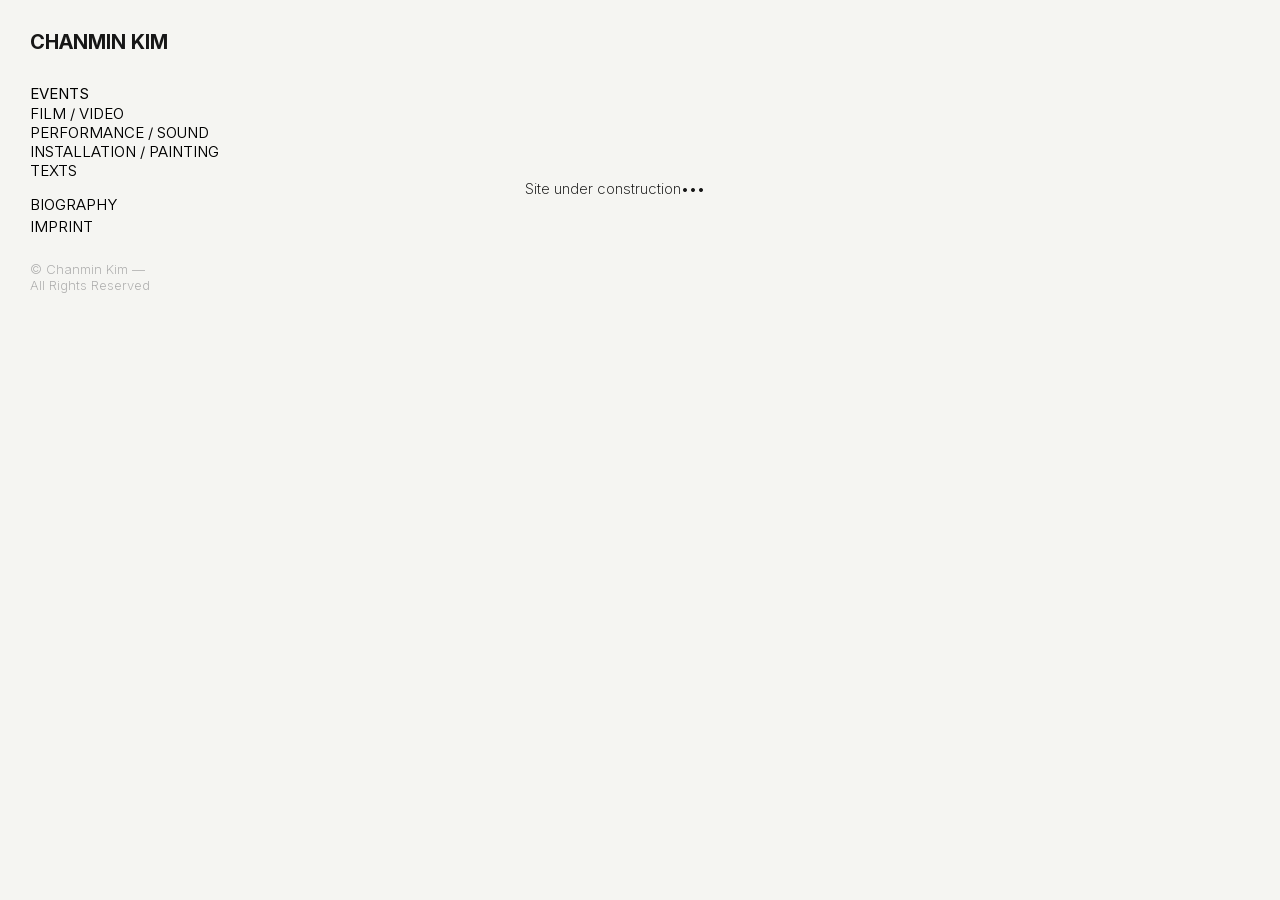
==== commit 28b046ce: "Update website" ====
--- a/index(save).html
+++ b/index(save).html
@@ -7,7 +7,7 @@
   <!-- =========================================================
        BASIC PAGE SETTINGS
        ========================================================= -->
-  <meta name="viewport" content="width=1200">
+  <meta name="viewport" content="width=1200, initial-scale=0.3, minimum-scale=0.1">
   <title>Chanmin Kim</title>
 
   <!-- The visual design is controlled in style.css -->
@@ -190,141 +190,9 @@
 
         <!-- ================= TEXTS ================= -->
 
-        <button class="menu-main" data-menu="text""">
+        <button class="menu-main" data-menu="text">
           TEXTS
         </button>
-
-        <div class="submenu" id="text">
-
-          <button class="work-link" data-work="green">
-            연두 동생이 아는 누나
-          </button>
-
-          <button class="work-link" data-work="panini">
-            파니니 생각
-          </button>
-
-          <button class="work-link" data-work="250212">
-            2025.02.12
-          </button>
-
-          <button class="work-link" data-work="25">
-            25시간이 필요한 일
-          </button>
-
-          <button class="work-link" data-work="240825">
-            2024.08.25
-          </button>
-
-          <button class="work-link" data-work="240401">
-            2024.04.01
-          </button>
-
-          <button class="work-link" data-work="240318">
-            2024.03.18
-          </button>
-
-          <button class="work-link" data-work="240310">
-            2024.03.10
-          </button>
-
-          <button class="work-link" data-work="240304">
-            2024.03.04
-          </button>
-
-          <button class="work-link" data-work="231220">
-            2023.12.20
-          </button>
-
-          <button class="work-link" data-work="kkoturi">
-            꼬투리
-          </button>
-
-          <button class="work-link" data-work="231105">
-            2023.11.05
-          </button>
-
-          <button class="work-link" data-work="230823">
-            2023.08.23
-          </button>
-
-          <button class="work-link" data-work="221023">
-            2022.10.23
-          </button>
-
-          <button class="work-link" data-work="youareyou">
-            너는 너 나는 나
-          </button>
-
-          <button class="work-link" data-work="220718">
-            2022.07.18
-          </button>
-
-          <button class="work-link" data-work="finger">
-            기발한 손놀림
-          </button>
-
-          <button class="work-link" data-work="220612">
-            2022.06.12
-          </button>
-
-          <button class="work-link" data-work="220603">
-            2022.06.03
-          </button>
-
-          <button class="work-link" data-work="220313">
-            2022.03.13
-          </button>
-
-          <button class="work-link" data-work="210821">
-            2021.08.21
-          </button>
-
-          <button class="work-link" data-work="210807">
-            2021.08.07
-          </button>
-
-          <button class="work-link" data-work="201121">
-            2020.11.21
-          </button>
-
-          <button class="work-link" data-work="191024">
-            2019.10.24
-          </button>
-
-          <button class="work-link" data-work="181024">
-            2018.10.24
-          </button>
-
-          <button class="work-link" data-work="180924">
-            2018.09.24
-          </button>
-
-          <button class="work-link" data-work="180628">
-            2018.06.28
-          </button>
-
-          <button class="work-link" data-work="180517">
-            2018.05.17
-          </button>
-
-          <button class="work-link" data-work="180504">
-            2018.05.04
-          </button>
-
-          <button class="work-link" data-work="171006">
-            2017.10.06
-          </button>
-
-          <button class="work-link" data-work="170603">
-            2017.06.03
-          </button>
-
-          <button class="work-link" data-work="170528">
-            2017.05.28
-          </button>
-
-        </div>
 
       </nav>
 
@@ -351,94 +219,68 @@
        ========================================================= -->
   <main class="content">
     <section class="work">
+
+      <!-- ================= TEXT ================= -->
+      <div id="textPage" class="text-page">
+        <div id="textList" class="text-list"></div>
+        <article id="textDetail" class="text-detail"></article>
+      </div>
+
       <!-- ================= IMAGE / VIDEO ================= -->
       <div id="constructionMessage">
         Site under construction<span id="dotsAnimation">.</span>
       </div>
-
       <div class="media-wrap">
-
         <div class="media-stage" id="mediaStage">
-
-
-
           <img id="mediaImage" src="" alt="">
-
           <div id="caption" class="caption"></div>
-
-        </div>
-
-      </div>
-
+        </div>
+      </div>
 
       <!-- =====================================================
            SLIDER CONTROLS
            ===================================================== -->
-
       <div class="slider-controls">
         <button id="prev" aria-label="Previous">◀</button>
         <div id="dots" class="dots"></div>
         <button id="next" aria-label="Next">▶</button>
-
       </div>
 
 
       <!-- =====================================================
            WORK INFORMATION
            ===================================================== -->
-
       <div class="work-info">
-
         <h1 id="workTitle"></h1>
-
         <div class="work-info-line" id="workInfo"></div>
-
         <div class="columns">
 
           <!-- COLUMN 1 : DESCRIPTION -->
-
           <div class="description" id="workDescription"></div>
 
-
           <!-- COLUMN 2 : CREDITS -->
-
           <div class="credits-column">
-
             <div class="info-section">
-
               <button class="info-title info-toggle" id="creditsToggle">
                 <span id="creditsTitle">Credits</span>
                 <span id="creditsPlus">+</span>
               </button>
-
               <div class="info-content" id="workCredits"></div>
-
             </div>
-
           </div>
 
-
           <!-- COLUMN 3 : SCREENING -->
-
           <div class="screening-column">
-
             <div class="info-section">
-
               <button class="info-title info-toggle" id="screeningToggle">
                 Screening
                 <span>+</span>
               </button>
-
               <div class="info-content" id="workScreening"></div>
-
             </div>
-
           </div>
-
-        </div>
-
-      </div>
-
+        </div>
+      </div>
 
       <!-- Previous / next WORK -->
       <div class="work-footer">
@@ -1143,9 +985,6 @@
 
         <p>
           Chanmin Kim<br>
-          Aachener Straße 331<br>
-          50933 Cologne<br>
-          Germany
         </p>
 
         <p>
@@ -1156,8 +995,6 @@
         <p>
           Verantwortlich für den Inhalt nach § 18 Abs. 2 MStV:<br>
           Chanmin Kim<br>
-          Aachener Straße 331<br>
-          50933 Cologne
         </p>
 
         <p>
@@ -2048,6 +1885,281 @@
       }
     };
 
+    /* =====================================================
+   TEXTS
+   ===================================================== */
+
+    const textWorks = {
+
+      green: {
+        title: "연두 동생이 아는 누나",
+        titleEn: "A Noona¹ Light Green’s Brother Knows",
+        contentKo:
+          `그럼요 자리 비켜드려야죠. 할머니 여기 앉으세요. 근데 저 연두의 동생이 아녜요. 사람 이름이 어떻게 연두예요. 어떻게 사람 이름이 그렇게 무해해요. 머리 새로 했네요, 어디서 했어요? 남색 교복 조끼랑 참 잘 어울려요. 제 머리요? 네 많이 길었어요. 저도 그렇게 머리 꼬아볼까봐요. 근데요 누나¹는 어쩜 그렇게 당당해요? 마치 이 마을버스를 집어삼킬 거 같아요. 학교에서 뭐라고 안 해요? 염색도 한 거 같은데. 저는 그래서 매일 오전 6시에 등교해요. 가면 저 같은 놈들 몇 있어요. 웃기고 귀엽죠. 요즘 어떻게 지내나요. 내가 아저씨라도 누난 누나, 내가 삼촌이라 해도 누난 영원한 누나일 테고. 결혼도 하고 어쩌면 아이도 있겠지만. 누나처럼 당당한가요? 저 작은 마을버스 집어삼키려 종종 애를 쓰나요. 드물게 그 마을버스를 봐요. 이젠 버스가 너무 작아져서 눈치 보지 않고도 모든 손잡이에 닿을 수 있지만, 아직 이걸 집어삼킬 수는 없네요. 난 그동안 군대도 다녀왔고, 내가 태어났을 때보다 마을버스 요금은 8배나 비싸졌다는데 짬통같은 버스가 뒤굴뒤굴 굴러다니는 이 길은 보기 좋게 선심 써도 그대로네요.¹ 그 길은 가끔 연두의 동생을 생각해요. 이름은 뭘까요? 초록은 아니래요. 초록은 미스테리하지 않으니까요. 하늘이는 어떤가요? 하늘은 미스테리하잖아요. 무궁무진하잖아요. 그래서 어떻게 지낸다고요? 자영업에 뛰어들었나요? 목공예 작품을 만들어 팔거나, 누군가의 미스테리를 가리는 일 아니면 싸구려 지갑을 팔고 있나요? 그래도 누나, 좌절은 없겠죠. 저 같은 놈들은 여지껏 그런 사람만이 이 버스를 집어삼킬 수 있다고 믿어왔으니까요. 누나가 내리면 이 버스는 세상을 집어삼킬 만큼 점점 커질 거예요. 혼비백산이 된 마을버스에는 다들 먼저 타고 늦게 내릴 줄만 알고 아무도 할머니께 자리를 양보하지 않아요. 내가 가끔 기사님께 선물한 눈속임처럼요. 누나 제발 돌아와 버스의 질서를 잡아주세요. 이 사람들 한 데 모아 평화가 무엇인지 타일러주면 안 될까요? 미스테리함만 남은 이곳에는 누나의 당당함이 필요한 걸요.`,
+        contentEn:
+          `Of course. I should give up my seat. Ma’am, please, sit here. But I’m not Light Green’s little brother. How could someone’s name be Light Green? How could a person’s name be so harmless? You got your hair done. Where did you get it done? That navy blue school vest really suits you. My hair? Yes. It’s gotten quite long. Maybe I’ll twist my hair like yours, too. But noona, how are you so confident? It’s as if you could swallow this entire village bus. Don’t they say anything at school? Looks like you dyed your hair, too. That’s why I go to school every day at six in the morning. There are a few guys like me when I get there. Funny and cute, aren’t we? How have you been these days? Even if I become an middle aged man, you’ll still be noona. Even if I call myself an uncle, you’ll always be noona. You’ve probably gotten married by now. Maybe you even have a child. Is your child as confident as you were, noona? Does your child sometimes struggle to swallow that little village bus, too? I rarely see that village bus anymore. By now, the bus has become so small that By now, the bus has become so small that I can reach every handrail without worrying about what anyone thinks, but I still can’t swallow it. In the meantime, I went to the army, and they say the fare for the village bus has become eight times more expensive than when I was born. Yet this road, where a dump-truck-looking bus keeps rolling and tumbling along, hasn’t changed at all, no matter how generously they try to make it look nice.² That road sometimes thinks of Light Green’s little brother. What could his name be? They say it isn’t Green. Because Green isn’t mysterious. How about Sky Blue? The sky is mysterious, endless. So how have you been, then? Did you throw yourself into self employment? Or do you make wooden crafts and sell them, or maybe you’re doing something to discern someone else’s mystery, or selling cheap wallets? Still, noona, there’s no discouragement, right? Because people like me have always believed that only someone like you could swallow this bus. Once you get off, this bus will keep getting bigger and bigger, big enough to swallow the whole world. On this village bus gone completely berserk, everyone knows only how to get on first and get off last and no one gives up their seat to the old lady. Just like that little trickery I sometimes gave the driver as a gift. Noona, please please come back and restore order to this bus. Could you gather all these people together and teach them what peace is? In this place where nothing remains but mystery, we need your confidence, noona.`,
+          noteKo: "¹ \"난 그동안 군대도 다녀 왔고 내가 태어났을 때보다 짜장면은 열배나 비싸졌다는데 짬통같은 버스가 뒤굴뒤굴 굴러다니는 이 길은 보기좋게 선심써서 두배정도 좋아졌다.\" - 달빛요정역전만루홈런, 「361 타고 집에 간다」, 2004",
+          noteEn: "¹ Noona (누나): a Korean term used by a younger man to address an older woman, whether or not they are related.<br>" +
+          "² - Rock Will Never Die, 「361 타고 집에 간다」, 2004.",
+        },
+
+
+      panini: {
+        title: "파니니 생각",
+        titleEn: "Panini Thoughts",
+        contentKo: "참!<br>눈빛들을 기대하고 떠나보내는 데에<br>특별한 장소는 없을 거야<br>어떤 눈빛들이 기억에 남아? 물으면<br>단연코 자랑스러움과 내가 울려버린 눈동자들<br>돌담 위 등진 눈동자에 내 평생을 바칠 뻔한 시퀀스와<br>그런 나를 등진 채 지나던 사람들의 눈동자들<br>고슴도치 궁전, 원숭이 인형, 참! 파니니 참 맛났지<br>내가 흘려 둔 파니니 빵가루를 소녀들이 주섬하는 밤에<br>파니니 빵가루 가로지르며<br>규칙 없는 규칙 안으로<br>4도 높은 경적 사이로<br>곯은 소녀들을 등지고<br>어쩌면 내가 미끄러진다<br>곯은 소녀들이여, 여기에 따뜻한 빛은 없구나<br>곯은 소녀들이여, 아아 곯은 소녀들아<br>하나의 파니니가 되기까지<br>얼마나 오래 빵가루를 모아야만 하는지 묻고 싶었어<br>소녀들은 내 파니니를 혀로 훔친 들개의 눈동자를 가졌거든<br>어휴 올해는 참 너무 많은 눈동자에 매혹됐어<br>난 지쳤어<br>기회가 된다면 사과나무 일을 도와야만 하는 그의 눈동자와<br>내가 훔친 아가들의 눈동자만 가지고<br>숫자 놀음을 그만둬야겠지<br>누구나 가지는 한 번의 생일이나<br>도무지 기억나지 않는 산책들<br>하늘을 보며 멍때렸던 순간들<br>다 쓴 샴푸 통, 몇 번이나 사용한 면도날<br>젖은 바닥과 살아냈다는 증거처럼 자연스럽게<br>깃털 깃털 깃털과 타는…<br>참! 오늘 눈이 무지하게 내렸어<br>눈 쌓인 길, 파니니 생각",
+        contentEn: "Ah!<br>There will be no special place<br>to expect the eyes and let them go<br>When they ask me, Which eyes do you remember?<br>Without a doubt, the proud, and the eyes I made cry<br>The sequence in which I almost devoted my whole life to the eyes I had turned<br>my back on atop the stone wall, and the eyes of those who passed by with their backs turned to me<br>Hedgehog Palace, the monkey doll, oh, right! The panini was really delicious<br>On the night when girls gathered up, one by one, the panini crumbs I had left behind<br>crossing through the panini crumbs<br>into rules without rules<br>through the horns four degrees higher<br>with my back turned to the girls gone rotten<br>perhaps I slip<br>Oh, girls gone rotten, there is no warm light here<br>Oh, girls gone rotten, ahh rotten girls<br>How long one has to gather breadcrumbs<br>to becoming a single panini, I wanted to ask<br>Because the girls had the eyes of stray dogs that stole my panini with their tongues<br>Oh, this year I was captivated by far too many eyes<br>I’m tired<br>If the chance comes, I suppose I should stop playing with numbers,<br>with only the eyes of the one who must help with the apple-tree work,<br>and the eyes of the children I stole<br>One birthday thateveryone has<br>or walks I cannot remember at all<br>moments when I stared blankly at the sky<br>an empty shampoo bottle, a razor blade I used many times<br>the wet floor, naturally, like evidence of having lived through it<br>feather feather feather and burning…<br>Oh, right! It snowed like crazy today<br>A snow covered road, thinking of panini",
+        note: ""
+      },
+
+      elbow: {
+        title: "팔꿈치",
+        titleEn: "Elbow",
+        contentKo: "시인에게 사랑에 빠지는 일은<br>너무나 쉬워서 너무나 하찮고<br>그렇게 누군가의 시집을 손에 쥘 때마다<br>쉽고 하찮은 사랑에 그의 삶을 관망하거나<br>그이로부터 비롯된 순간들을 읽는<br>것을 넘어 그의 세계로 들어가려는 위험<br>아무리 도태된다 한 들 멈출 수 없는 일 같은 일<br>해가 간판에 걸쳐지는 일처럼 오늘도<br>누군가와 사랑에 빠져<br>그의 팔꿈치가 정박해있던 어느 가게를 상상하며<br>어디가 좋을까<br><em>어디가 좋을까?</em><br>어디가 좋을지<br><em>어디가 좋을지</em><br>어딘가를 다녀보지 않았으므로<br>그곳으로 자연스럽게<br>누군가의 등에 거미가 있고 누군가는 타월을 걷는<br>수심 가득한 구멍과 창덕궁 그리고 창경궁이 있는<br>그의 팔꿈치가 정박한 그곳에서<br>그의 팔꿈치를 보며 그의 팔이<br>얼마나 탔을지<br>얼마나 탔을지를 헤어려보는 일<br>그러다<br>그러다<br>팔꿈치로만 만들어지는 유리컵 표면에<br>물방울이 매달렸다 흐르는<br>수심 가득한 모자들이 걸리고<br>누군가의 등에는 거미가 있는 세계를<br>그 세계를 사랑하는 일",
+        contentEn: "To fall in love with a poet<br>is so easy and so insignificant<br>That whenever I hold someone’s book of poems in my hands<br>to look over their life through an easy and insignificant love<br>or to read the moments that came from them,<br>beyond that the danger of trying to enter their world<br>A thing like something that cannot be stopped, even if one becomes obsolete<br>Like the sun hanging over a sign, today again<br>falling in love with someone,<br>and imagining some shop where their elbow had been anchored<br>Where would be good?<br><em>-Where would be good?</em><br>Where would it be good?<br><em>-Where would it be good?</em><br>Because I have never been somewhere, to that place naturally<br>where there is a spider on someone’s back and where someone takes down a towel<br>where there are holes filled with worries and Changdeokgung and Changgyeonggung<br>at that place where their elbow is anchored looking at their elbow how much their arm<br>might have been tanned<br>counting how much it might have been tanned<br>And then<br>And then,<br>a world where,<br>on the surface of a glass cup made only of an elbow<br>a drop of water hangs and flows<br>hats filled with worries are hanging<br>and there is a spider on someone’s back<br>to love that world",
+        note: ""
+      },
+
+      240825: {
+        title: "교량",
+        titleEn: "Bridge",
+        contentKo: "오늘은 산책을 했습니다<br>몇 번이고 자연을 칭찬했습니다<br>멋지다, 참 멋지다<br>집으로 돌아가는 길엔 전철을 타고 교량도 가로질렀지요<br>가로지르며 저 가까우면서도 먼<br>먼지 섞인 피로 뒤덮인 첨탑을 그리고<br>그 앞에 떨어져 우는 빛으로 빚어진 자욱들을 보니 생각납니다 <br>이상하게 산책이 하고 싶던 끔찍했던 8월의 이곳<br>날아가는 기타<br>기타는 꼭 내가 본 가장 긴 롱테이크 샷처럼 느리게 느리게 유영합니다<br>기타를 몇 번이고 칭찬했습니다<br>멋지다, 참 멋지다<br>물이 올랐기 때문에 사라져버린 해변의 잔상을 보는 일은 어땠을 지<br>이상하게도 조용해지고 싶었습니다<br><em>나는 정말 취했었어..</em><br><em>나는 정말 취했었어..</em><br>나로부터 세상으로 떨어진 알 수 없는 말들은, 왜?<br>내가 다시 태어난다면 해변의 자욱들로 만들어진<br>그의 눈물이 만들어낸 큰 강 교량 위에서 태어나려 합니다<br>긴 교량에서 나는 조용할 테죠<br><em>나는 술에 취해 기타를 던졌어..</em><br><em>나는 술에 취해 기타를 던졌어..</em><br>기타는 너무 느려 마치 유에프오 같고요<br>이 모든 게 참 위대하지 않니?<br>어제는 정말 큰 비를 온몸으로 맞았대<br>낮은 초록 모자 챙 끝에선 고이고 고인 빗물이 뚝 뚝 떨어졌어요<br>물은 가장 낮은 곳을 향해 간다면서요?<br>그 빗물 모아 큰 호수를 만들면 되겠다<br>그런 상황에선 모든 것들이 부끄럽지도 않지만<br>그 끔찍했던 8월엔 나는 정말 정말 부끄러웠습니다<br>일요일의 이 바람이 너무 좋습니다<br>반성으로 만들어낸 이 시원함이 달갑습니다<br>그를 위해 살겠다고 했을 때 그의 눈이 참 예뻤어요<br>고통으로 만들어낸 눈물 그 속에는 얼마의 후회가 들어있었을까요?",
+        contentEn: "Today, I went for a walk<br>I praised nature over and over again<br>Beautiful, truly beautiful<br>On my way back home, I took the train and crossed the bridge<br>As I crossed it, I saw the steeple, so near, yet so far<br>covered in the dust and blood<br>and as I looked at the traces of light falling and soaking before it, I began to remember<br>That dreadful August, when I strangely longed to take a walk<br>The flying guitar<br>The guitar floated slowly, so slowly<br>like the longest long take scene I’ve ever seen<br>I praised the guitar over and over again<br>Beautiful, truly beautiful<br>How would it be like to look at the afterimage of a beach that disappeared beneath because of the rising water<br>Strangely, I only wanted to be quiet.<br><em>I was really drunk..</em><br><em>I was really drunk..</em><br>The unknown words fell from me fell into the world, why?<br>If I were to be born again<br>I would be born upon the great river bridge<br>made from the<br>traces of the beach<br>from the tears she shed<br>On that long bridge, I would be quiet<br><em>I was drunk and threw my guitar..</em><br><em>I was drunk and threw my guitar..</em><br>The guitar moved so slowly<br>it would be looked like a UFO<br>Isn’t all of this magnificent?<br>I heard I got soaked to the bone in a really heavy rain yesterday<br>and from the brim of the low green hat, rainwater dripped steadily, drop by drop<br>They say water always flows to the lowest place?<br>Then maybe we could gather those drops and make a great lake<br>In such a moment, these things wouldn’t even feel embarrassing<br>In that dreadful August<br>I was truly, deeply ashamed<br>This Sunday breeze feels so wonderful<br>I welcome this brisk, born from reflection<br>When I said I would live for her, her eyes were so beautiful<br>How much regret must have been contained in the tears grow of her pain?",
+        note: ""
+      },
+
+      240401: {
+        title: "2024.04.14",
+        titleEn: "&nbsp;",
+        contentKo: "비가 오면 잠을 잘래<br>천둥번개를 지양해야지<br>번개가 늘 더 부지런하니까<br>눈을 감고 빗줄기 부딪히는 소리에<br>초침 넘기며 일 분이 되고 일 년이 될 때<br>나의 미래 한 단 두 단 눈으로 세어보네<br>이제 방은 여유로워지고 언젠가 즐겨듣던 노래<br>돌담 위 앉아 사람 구경했던 한창이던 날과<br>돌이킬 수 없이 한가한 너무했던 과거들을<br>결국 현재로 부치지 못했네<br>내가 글을 쓰고있다는 사실만이<br>돌담에 다시 앉을 수 있는 유일한 실천이라면<br>난 평생 글을 쓰겠어요. 라며..<br>여기 해는 시남없이 길어져<br>이 시간이 되어서도 날은 탈락하지 않는데",
+        contentEn: "When it rains, I'll sleep<br>'Thunder-lightning' should be avoided<br>because lightning is always more diligent<br>Eyes closed, by the sound of the rain hitting<br>turning over the second hand, when it becomes one minute and one year<br>I count my future, one bundle, two bundles, with my eyes<br>Now the room becomes unhurried,  the song once enjoyed listening<br>the prime day when sitting on the stone wall and watching people<br>and the idley excessive pasts that cannot be undone<br>in the end, I could not sent to the present<br>If the fact that I am writing is<br>the only practice that allows sitting on the stone wall again<br>I will write for the rest of my life, saying..<br>Here, the sun grows longer before one knows it<br>even at this hour, the day does not fall off",
+        note: ""
+      },
+
+      240318: {
+        title: "2024.03.18",
+        titleEn: "&nbsp;",
+        contentKo: "내 하관 치열을 칭찬한 그 간호사,<br>자신이 본 하관 치열 중 가장 고르다며.<br>친구의 치아 교정을 칭찬한 일,<br>내가 본 치아 교정 중 가장 자연스럽다며.<br>사랑이 전부인 세계에서 사랑하는 일,<br>이것 봐, 시간이 참 빠르게 흘렀다며.<br>사랑이 전부인 세계에서 사랑이 두번 째가 되는 일,<br>그런데도 시간은 너무 느리게 간다며.<br>끝없는 행복은 불행을 낳는다는 말,<br>끝없는 슬픔은 무얼 낳나?<br>「늘 지금처럼」¹이 나오던 드럭스토어,<br>내가 미워보일 때도 나를 안아줘.²<br>‘너무 슬퍼요’ 그래서 곱씹었다던,<br>혼자이고 싶지만 홀로이고 싶지는 않아요.<br>Green Zone,<br>녹색지대³.<br>내 턱 근육을 보고 그 치과의사는,<br>데드리프트 같은 운동 하세요?<br>아뇨, 잘 모르겠어요.<br>음 음 음.. 노래 제목이 뭐였더라..<br>바다도 추억도 아닌 부산이 좋은 이유라며,<br>단지 사투리에 둘러쌓인다는 게 좋다며,<br>고독이 널 강하게 한다고.<br>나도 부산에 가볼까.<br>바다도 추억도 고독도 아닌 너를 더 이해하기 위해서.<br>가는 길, 목 축일 수 있도록 너의 눈물 좀 모아줄래?<br>한 모금 한 모금 반성하는 여정.",
+        contentEn: "That nurse who praised the alignment of my lower teeth,<br>saying they were the straightest lower teeth she had ever seen.<br>The fact that I praised my friend’s straightened teeth alignment,<br>saying it was the most natural looking result of orthodontic treatment I had ever seen.<br>To love in a world where love is everything,<br>saying, look at this, time has passed so quickly.<br>To love becoming second in a world where love is everything,<br>and yet, saying that time passes so slowly.<br>The words that endless happiness gives birth to unhappiness,<br>what does endless sadness give birth to?<br>The drugstore where 「always like now」¹ used to come out,<br>hold me even when I look hateful.²<br>'I’m so sad' and so, they said they kept turning it over in mind,<br>Want to be alone, but don’t want to be lonely.<br>Green Zone³,<br>the green zone.<br>And that dentist, looking at my jaw muscles,<br><em>Do you do exercises like deadlifts?</em><br>No, I don’t really know.<br>Hmm hmm hmm.. what was the title of that song again..<br>Saying that the reason they like Busan is neither the sea nor memories,<br>saying that they simply like being surrounded by the dialect,<br>That solitude makes you stronger.<br>Should I go to Busan too?<br>In order to understand you more,<br>who are neither the sea nor memories nor solitude.<br>On the way there, could you collect some of your tears so that I can wet my throat?<br>One sip and one sip, a journey of repenting,",
+        noteKo: "¹ <em>Ghost On Summer 2007 - Hit Remake Parade!</em>, 2007 수록 피터팬 컴플렉스, 「늘 지금처럼」.<br>" +
+          "² “내가 미워보일 때도 나를 안아줘”는 위 노래의 가사 중 일부.<br>" +
+          "³ 한국의 남성 듀오 그룹.",
+        noteEn:
+          "¹ PPCX, 「늘 지금처럼」, included on <em>Ghost On Summer 2007 - Hit Remake Parade!</em>, 2007.<br>" +
+          "² a line from the lyrics of the song mentioned above.<br>" +
+          "³ A South Korean male duo.<br>",
+      },
+
+      240310: {
+        title: "2024.03.10",
+        titleEn: "",
+        contentKo: "한결같은 동생을 마주한 게 왜 그렇게나 슬펐는지, 동생 대신 그의 방이 물음에 대답해 주는 것 같았다. 머리를 감고 거름 망에 쌓인 음식물들을 긁어내며 나는 동생의 이불에 표정을 묻는다. 음.. 우리에겐 한때 비좁았던 집이 있었지. 나는 그곳으로부터 수많은 슬픔을 꿈꾸었지만 그곳이 생기 없는 시선으로 가득 찬다는 건 아무래도 내가 예상한 슬픔은 아녔다..;; 아무리 내가 그곳에 머물고 있지 않더라도 그건 결코 내가 예상할 수 있는 슬픔이 아녔다. 누워서 TV를 보는 동생의 눈을 보며, 허리가 굽고 말라 눈꺼풀 두 개 치켜세울 힘도 없는 어느 한 노파의 눈을 떠올린다. 그저 시선으로만 본인 밖을 바라보는 그 가엾은 노파의 눈(,)과 피부 연고를 발라주는 것으로 모든 것을 회개할 줄 아는 나의 이 눈을. 뜬 눈을 뜬 눈으로 바라본다는 건 여전히 무서운 일이기에 나는 아직 시선 뒤에 숨어 다니지만 노파의 눈은 그래, 감겨있는지 열려있는지 구분이 어려워 몰래 바라보기에 딱 좋았다지. 며칠 전엔 비행기에 같이 태워야 할 것들이 많다는 문장을 썼는데 오늘 그 문장을 바꿔볼까 찰나 고민했으나 아무래도 무언가가 재가 된다는 것 또한 내가 예상한 슬픔의 밖이라.. (이러나저러나 애도는 나와 많이 멀구나) 따지고 보면 나는 슬픔을 외부에서 바라본 적 있었나? 내 슬픔 한 데 가득 모아 태워 보내다 보니 나는 이제 그걸 동생으로부터, 동생의 방으로부터 찾고 있고 한 때 비좁았던 집으로부터, 노파의 시선으로부터, 노파의 시선으로 가득 찬 집으로부터, 사랑할 줄 아는 사람으로부터 찾았네. 그렇다 해도 슬픔을 보살핀다는 것으로 잊을 줄 알게 된 건지는 여전히 알 수는 없지만…",
+        contentEn: "",
+      },
+
+      240304: {
+        title: "2024.03.04",
+        titleEn: "",
+        contentKo: "",
+        contentEn: "",
+      },
+    
+      231220: {
+        title: "",
+        titleEn: "",
+        contentKo: "",
+        contentEn: "",
+      },
+
+      kkoturi: {
+        title: "",
+        titleEn: "",
+        contentKo: "",
+        contentEn: "",
+      },
+
+      231105: {
+        title: "",
+        titleEn: "",
+        contentKo: "",
+        contentEn: "",
+      },
+
+      230823: {
+        title: "",
+        titleEn: "",
+        contentKo: "",
+        contentEn: "",
+      },
+
+      221023: {
+        title: "",
+        titleEn: "",
+        contentKo: "",
+        contentEn: "",
+      },
+
+      youareyou: {
+        title: "",
+        titleEn: "",
+        contentKo: "",
+        contentEn: "",
+      },
+
+      220718: {
+        title: "",
+        titleEn: "",
+        contentKo: "",
+        contentEn: "",
+      },
+
+      finger: {
+        title: "",
+        titleEn: "",
+        contentKo: "",
+        contentEn: "",
+      },
+
+      220612: {
+        title: "",
+        titleEn: "",
+        contentKo: "",
+        contentEn: "",
+      },
+
+      220603: {
+        title: "",
+        titleEn: "",
+        contentKo: "",
+        contentEn: "",
+      },
+
+      220313: {
+        title: "",
+        titleEn: "",
+        contentKo: "",
+        contentEn: "",
+      },
+
+      210821: {
+        title: "",
+        titleEn: "",
+        contentKo: "",
+        contentEn: "",
+      },
+
+      210807: {
+        title: "",
+        titleEn: "",
+        contentKo: "",
+        contentEn: "",
+      },
+
+      201121: {
+        title: "",
+        titleEn: "",
+        contentKo: "",
+        contentEn: "",
+      },
+
+      191024: {
+        title: "",
+        titleEn: "",
+        contentKo: "",
+        contentEn: "",
+      },
+
+      181024: {
+        title: "",
+        titleEn: "",
+        contentKo: "",
+        contentEn: "",
+      },
+
+      180924: {
+        title: "",
+        titleEn: "",
+        contentKo: "",
+        contentEn: "",
+      },
+
+      180628: {
+        title: "",
+        titleEn: "",
+        contentKo: "",
+        contentEn: "",
+      },
+
+      180517: {
+        title: "",
+        titleEn: "",
+        contentKo: "",
+        contentEn: "",
+      },
+
+      180504: {
+        title: "",
+        titleEn: "",
+        contentKo: "",
+        contentEn: "",
+      },
+
+      171006: {
+        title: "",
+        titleEn: "",
+        contentKo: "",
+        contentEn: "",
+      },
+
+      170603: {
+        title: "",
+        titleEn: "",
+        contentKo: "",
+        contentEn: "",
+      },
+
+      170528: {
+        title: "",
+        titleEn: "",
+        contentKo: "",
+        contentEn: "",
+      },
+
+    };
+
+    const textOrder = [
+      "green",
+      "panini",
+      "elbow",
+      "240825",
+      "240401",
+      "240318",
+      "240310",
+      "240304",
+      "231220",
+      "kkoturi",
+      "231105",
+      "230823",
+      "221023",
+      "youareyou",
+      "220718",
+      "finger",
+      "220612",
+      "220603",
+      "220313",
+      "210821",
+      "210807",
+      "201121",
+      "191024",
+      "181024",
+      "180924",
+      "180628",
+      "180517",
+      "180504",
+      "171006",
+      "170603",
+      "170528"
+    ];
 
     /* =============================================================
        Work order
@@ -2088,7 +2200,7 @@
        ============================================================= */
 
     function clearSidebarActive() {
-document.body.classList.remove("biography-mode");
+      document.body.classList.remove("biography-mode");
       document.querySelectorAll(
         ".menu-main, .work-link, #upcomingButton, #biographyButton, #imprintButton"
       ).forEach(button => {
@@ -2101,6 +2213,29 @@
 
 
     function renderWork(key) {
+
+      /* =============================================
+        EXIT TEXT MODE
+        ============================================= */
+
+      const textPage = document.getElementById("textPage");
+
+      if (textPage) {
+        textPage.style.display = "none";
+      }
+
+      document.body.classList.remove("text-mode");
+
+      document.getElementById("constructionMessage").style.display = "";
+
+      document.querySelector(".media-wrap").style.display = "";
+
+      document.querySelector(".slider-controls").style.display = "";
+
+      document.querySelector(".work-info").style.display = "";
+
+      document.querySelector(".work-footer").style.display = "";
+
       document.body.classList.remove("home-page");
       document.body.classList.remove("biography-mode");
       currentWork = key;
@@ -2216,9 +2351,26 @@
 
       });
 
+
+      history.replaceState(null, "", "?work=" + encodeURIComponent(key));
+
       openWorkCategory(key);
       updateWorkFooter();
-      renderSlide();
+
+      if (["upcoming", "biography", "imprint"].includes(key)) {
+
+        $("constructionMessage").style.display = "none";
+        document.querySelector(".media-wrap").style.display = "none";
+        $("prev").style.display = "none";
+        $("next").style.display = "none";
+
+      } else {
+
+        $("prev").style.display = "";
+        $("next").style.display = "";
+
+        renderSlide();
+      }
 
       /* =============================================================
          SCREENING DROPDOWN
@@ -2254,6 +2406,203 @@
       /* =========================================================
          END OF renderWork()
          ========================================================= */
+
+    }
+
+    const savedWork =
+      new URLSearchParams(window.location.search).get("work");
+
+    if (savedWork && works[savedWork]) {
+      renderWork(savedWork);
+    } else {
+      showHomePage();
+    }
+
+    /* =====================================================
+     TEXTS PAGE
+     ===================================================== */
+
+    function renderTexts(selectedKey = null) {
+
+      const textPage = document.getElementById("textPage");
+      const textList = document.getElementById("textList");
+      const textDetail = document.getElementById("textDetail");
+
+      if (!textPage || !textList || !textDetail) return;
+
+
+      /* =============================================
+         HIDE NORMAL WORK CONTENT
+         ============================================= */
+      document.getElementById("constructionMessage").style.display = "none";
+      document.querySelector(".media-wrap").style.display = "none";
+      document.querySelector(".slider-controls").style.display = "none";
+      document.querySelector(".work-info").style.display = "none";
+      document.querySelector(".work-footer").style.display = "none";
+
+      /* =============================================
+         SHOW TEXT PAGE
+         ============================================= */
+
+      textPage.style.display = "grid";
+
+      document.body.classList.add("text-mode");
+
+
+      /* =============================================
+         TEXT LIST
+         ============================================= */
+
+      textList.innerHTML = textOrder.map(key => {
+
+        const text = textWorks[key];
+
+        let title = key;
+
+        const originalButton =
+          document.querySelector(
+            `.work-link[data-work="${key}"]`
+          );
+
+        if (text && text.title) {
+
+          title = text.title;
+
+        } else if (originalButton) {
+
+          title = originalButton.textContent.trim();
+
+        }
+
+        return `
+      <button
+        class="text-list-link ${selectedKey === key ? "active" : ""}"
+        data-text="${key}"
+      >
+        ${title}
+      </button>
+    `;
+
+      }).join("");
+
+
+      /* =============================================
+         NO TEXT SELECTED
+         ============================================= */
+
+      if (!selectedKey) {
+
+        textPage.classList.remove("has-selection");
+
+        textDetail.innerHTML = "";
+
+      }
+
+
+      /* =============================================
+         SELECTED TEXT
+         ============================================= */
+
+      else {
+
+        const text = textWorks[selectedKey];
+
+        textPage.classList.add("has-selection");
+
+
+        if (text) {
+
+          textDetail.innerHTML = `
+
+  <div class="text-content">
+
+    <div class="text-body">
+
+      <div class="text-column korean">
+
+        <h1>${text.title}</h1>
+
+        ${text.contentKo
+          ? text.contentKo
+              .trim()
+              .split(/\n\s*\n/)
+              .map(paragraph => `
+                <p>${paragraph.replace(/\n/g, "<br>")}</p>
+              `)
+              .join("")
+          : ""
+        }
+
+        ${text.noteKo ? `
+          <div class="text-note">
+            ${text.noteKo}
+          </div>
+        ` : ""}
+
+      </div>
+
+
+      <div class="text-column english">
+
+        <h1>${text.titleEn || ""}</h1>
+
+        ${text.contentEn
+          ? text.contentEn
+              .trim()
+              .split(/\n\s*\n/)
+              .map(paragraph => `
+                <p>${paragraph.replace(/\n/g, "<br>")}</p>
+              `)
+              .join("")
+          : ""
+        }
+
+        ${text.noteEn ? `
+          <div class="text-note">
+            ${text.noteEn}
+          </div>
+        ` : ""}
+
+      </div>
+
+    </div>
+
+  </div>
+
+`;
+
+        } else {
+
+          textDetail.innerHTML = "";
+
+        }
+
+      }
+
+
+      /* =============================================
+         TEXT LIST CLICK
+         ============================================= */
+
+      textList
+        .querySelectorAll(".text-list-link")
+        .forEach(button => {
+
+          button.addEventListener("click", function () {
+
+            const key = this.dataset.text;
+
+            renderTexts(key);
+
+            history.replaceState(
+              null,
+              "",
+              "?work=texts&text=" + encodeURIComponent(key)
+            );
+
+          });
+
+        });
 
     }
 
@@ -2340,7 +2689,7 @@
       $("prev").style.display = "none";
       $("next").style.display = "none";
     }
-    showHomePage();
+
     let dotCount = 1;
     setInterval(() => {
       dotCount++;
@@ -2461,11 +2810,48 @@
     $("next").onclick = nextSlide;
 
     /* =============================================================
-      OPEN CATEGORY OF CURRENT WORK
-      ============================================================= */
+    OPEN CATEGORY OF CURRENT WORK
+    ============================================================= */
 
     function openWorkCategory(key) {
 
+      // EVENTS
+      if (key === "upcoming") {
+        const mainButton =
+          document.querySelector('.menu-main[data-menu="events"]');
+
+        if (mainButton) {
+          mainButton.classList.add("active");
+        }
+
+        return;
+      }
+
+      // BIOGRAPHY
+      if (key === "biography") {
+        const mainButton =
+          document.querySelector('.menu-main[data-menu="texts"]');
+
+        if (mainButton) {
+          mainButton.classList.add("active");
+        }
+
+        return;
+      }
+
+      // IMPRINT
+      if (key === "imprint") {
+        const mainButton =
+          document.querySelector('.menu-main[data-menu="texts"]');
+
+        if (mainButton) {
+          mainButton.classList.add("active");
+        }
+
+        return;
+      }
+
+      // NORMAL WORKS
       const workButton =
         document.querySelector(`.work-link[data-work="${key}"]`);
 
@@ -2487,7 +2873,6 @@
         mainButton.classList.add("active");
       }
     }
-
 
     /* =============================================================
        WORK FOOTER
@@ -2531,7 +2916,6 @@
     /* =============================================================
        MAIN MENU DROPDOWN
        ============================================================= */
-
     document.querySelectorAll(".menu-main").forEach(function (button) {
 
       button.addEventListener("click", function (event) {
@@ -2540,6 +2924,30 @@
         event.stopPropagation();
 
         const menuId = button.dataset.menu;
+
+
+        /* =================================================
+           TEXTS
+           ================================================= */
+
+        if (menuId === "text") {
+
+          renderTexts();
+
+          history.replaceState(
+            null,
+            "",
+            "?work=texts"
+          );
+
+          return;
+        }
+
+
+        /* =================================================
+           EXISTING MENU SYSTEM
+           ================================================= */
+
         const submenu = document.getElementById(menuId);
 
         if (!submenu) {
@@ -2588,6 +2996,15 @@
 
     $("upcomingButton").onclick = () => {
 
+      document.body.classList.remove("text-mode");
+      $("textPage").style.display = "none";
+
+      document.querySelector(".work-info").style.display = "";
+      document.querySelector(".work-footer").style.display = "";
+      document.querySelector(".media-wrap").style.display = "";
+      document.querySelector(".slider-controls").style.display = "";
+
+      history.replaceState(null, "", "?work=upcoming");
       $("constructionMessage").style.display = "none";
       document.querySelector(".media-wrap").style.display = "none";
 
@@ -2619,7 +3036,15 @@
        ============================================================= */
 
     $("biographyButton").onclick = () => {
-
+      document.body.classList.remove("text-mode");
+      $("textPage").style.display = "none";
+
+      document.querySelector(".work-info").style.display = "";
+      document.querySelector(".work-footer").style.display = "";
+      document.querySelector(".media-wrap").style.display = "";
+      document.querySelector(".slider-controls").style.display = "";
+
+      history.replaceState(null, "", "?work=biography");
       $("constructionMessage").style.display = "none";
       document.querySelector(".media-wrap").style.display = "none";
 
@@ -2651,7 +3076,15 @@
        ============================================================= */
 
     $("imprintButton").onclick = () => {
-
+      document.body.classList.remove("text-mode");
+      $("textPage").style.display = "none";
+
+      document.querySelector(".work-info").style.display = "";
+      document.querySelector(".work-footer").style.display = "";
+      document.querySelector(".media-wrap").style.display = "";
+      document.querySelector(".slider-controls").style.display = "";
+
+      history.replaceState(null, "", "?work=imprint");
       $("constructionMessage").style.display = "none";
       document.querySelector(".media-wrap").style.display = "none";
 
--- a/style.css
+++ b/style.css
@@ -140,8 +140,9 @@
   font-weight: 350;
   display: block;
   text-align: left;
-  width: 100%;
-  margin: 0 0 0;
+  width: fit-content;
+  margin: 0;
+  padding: 0;
   font-size: 16px;
   color: #000;
   transition: color 0.25s ease;
@@ -170,13 +171,13 @@
   font-weight: 250;
   font-size: 14px;
   color: #b4b4b4;
-  display: block;
-  width: 100%;
+  display: table;
+  width: auto;
   text-align: left;
   line-height: 1.35;
   margin: 0 20px;
-  transition: color 0.25s ease,
-    padding-left 0.25s ease;
+  transition: color 0.25s ease, padding-left: 0.25s ease;
+  padding-left: 0;
 }
 
 .work-link:hover {
@@ -186,6 +187,7 @@
 
 .work-link.active {
   color: #000;
+  padding-left: 20px;
 }
 
 .bottom-menu {
@@ -965,27 +967,338 @@
 
 
 /* ==========================================================
-   MOBILE — KEEP DESKTOP LAYOUT
+   MOBILE — FIT EVERYTHING TO SCREEN
    ========================================================== */
 
-@media screen and (max-width: 1200px) {
+@media screen and (max-width: 700px) {
 
   html,
   body {
-    min-width: 1200px;
-  }
+    width: 100%;
+    min-width: 0;
+    max-width: 100%;
+    margin: 0;
+    padding: 0;
+    overflow-x: hidden;
+  }
+
+  /* =========================
+     FIXED MENU AREA
+     ========================= */
 
   .sidebar {
-    width: 320px;
-  }
+    position: fixed;
+
+    left: 15px;
+    top: 20px;
+
+    width: 110px;
+    height: calc(100vh - 40px);
+
+    overflow-y: auto;
+    overflow-x: hidden;
+
+    z-index: 100;
+  }
+
+  nav {
+    width: 100%;
+  }
+
+  .site-title {
+    font-size: 15px;
+    margin-bottom: 20px;
+  }
+
+  .menu-main {
+    font-size: 13px;
+  }
+
+  .top-menu {
+    font-size: 13px;
+    width: 100%;
+  }
+
+  .bottom-menu button {
+    font-size: 13px;
+  }
+
+  .work-link {
+    font-size: 11px;
+    margin: 0;
+    width: 100%;
+  }
+
+
+  /* =========================
+     CONTENT AREA
+     ========================= */
 
   .content {
-    min-width: 850px;
-  }
+    position: relative;
+
+    margin-left: 140px;
+    margin-right: 15px;
+
+    width: calc(100vw - 155px);
+    min-width: 0;
+    max-width: none;
+
+    padding: 20px 0 40px 0;
+
+    overflow: hidden;
+  }
+
+
+  /* =========================
+     WORK
+     ========================= */
 
   .work {
-    width: 850px;
+    width: 100%;
+    min-width: 0;
     max-width: none;
-  }
-
+
+    margin: 0;
+  }
+
+
+  /* =========================
+     MEDIA
+     ========================= */
+
+  .media-wrap {
+    width: 100%;
+    max-width: 100%;
+    margin: 0;
+  }
+
+  .media-stage {
+    width: 100%;
+    max-width: 100%;
+  }
+
+  .media-stage img {
+    max-width: 100%;
+  }
+
+
+  /* =========================
+     WORK INFORMATION
+     ========================= */
+
+  .work-info {
+    width: 100%;
+    max-width: 100%;
+
+    margin-left: 0;
+    margin-right: 0;
+
+    overflow-wrap: break-word;
+  }
+
+  .work-info h1 {
+    margin-left: 10px;
+    margin-right: 10px;
+  }
+
+  .work-info-line {
+    margin-left: 10px;
+    margin-right: 10px;
+  }
+
+
+  /* =========================
+     THREE COLUMNS
+     ========================= */
+
+  .columns {
+    width: 100%;
+    max-width: 100%;
+    min-width: 0;
+
+    grid-template-columns:
+      minmax(0, 1.7fr)
+      minmax(0, 0.65fr)
+      minmax(0, 0.65fr);
+  }
+
+  .description,
+  .credits-column,
+  .screening-column {
+    min-width: 0;
+    max-width: 100%;
+    overflow-wrap: break-word;
+    word-break: normal;
+  }
+
+  .description {
+    padding-left: 10px;
+    padding-right: 10px;
+  }
+
+  .credits-column,
+  .screening-column {
+    padding-right: 10px;
+  }
+
+
+  /* =========================
+     TEXT PAGE
+     ========================= */
+
+  .text-content {
+    width: 100%;
+    max-width: 100%;
+    min-width: 0;
+  }
+
+
+  /* =========================
+     EVENT GRID
+     ========================= */
+
+  .event-grid {
+    width: 100%;
+    max-width: 100%;
+  }
+
+  .event-card {
+    min-width: 0;
+    max-width: 100%;
+    padding: 20px;
+  }
+
+
+  /* =========================
+     CROSSWORD / MULTI COLUMN
+     ========================= */
+
+  .crossword-columns {
+    width: 100%;
+    max-width: 100%;
+    min-width: 0;
+
+    grid-template-columns: repeat(4, minmax(0, 1fr));
+
+    gap: 8px;
+  }
+
+
+  /* =========================
+     FOOTER
+     ========================= */
+
+  .work-footer {
+    width: 100%;
+    max-width: 100%;
+  }
+
+}
+
+
+/* =====================================================
+   TEXTS PAGE
+   ===================================================== */
+
+.text-page {
+  display: grid;
+  grid-template-columns: 1fr;
+  column-gap: 40px;
+  width: 100%;
+  padding-top: 50px;
+}
+
+.text-page.has-selection {
+  grid-template-columns: 120px minmax(0, 1fr);
+  column-gap: 50px;
+}
+
+.text-list {
+  position: relative;
+  z-index: 100;
+  min-width: 0;
+  width: max-content;
+}
+
+.text-list-link {
+  position: relative;
+  z-index: 101;
+  display: block;
+  width: max-content;
+  padding: 0;
+  margin: 2px 0;
+  border: none;
+  background: none;
+  color: #adadad;
+  font-family: "Inter", Arial, sans-serif;
+  font-size: 14px;
+  font-weight: 300;
+  line-height: 1.25;
+  text-align: left;
+  text-decoration: none;
+  cursor: pointer;
+  transition: color 0.25s ease;
+  white-space: nowrap;
+}
+
+.text-list-link:hover {
+  color: #5049ca;
+}
+
+.text-list-link.active {
+  color: #000;
+  padding-left: 15px;
+}
+
+.text-detail {
+  min-width: 0;
+}
+
+.text-content {
+  width: 100%;
+}
+
+.text-content h1 {
+  color: #000;
+  font-family: "Inter", Arial, sans-serif;
+  font-size: 20px;
+  font-weight: 700;
+  margin: 0 0 50px 0;
+}
+
+.text-body {
+  display: grid;
+  grid-template-columns: minmax(0, 1fr) minmax(0, 1fr);
+  column-gap: 50px;
+  width: 100%;
+
+  font-family: "Inter", Arial, sans-serif;
+  font-weight: 300;
+  font-size: 14px;
+  line-height: 1.25;
+}
+
+.text-column {
+  min-width: 0;
+}
+
+.text-body p {
+  font-family: "Inter", Arial, sans-serif;
+  font-weight: 300;
+  font-size: 14px;
+  line-height: 2;
+  color: #000;
+  margin: 0 0 60px 0;
+  text-align: left;
+}
+
+.text-note {
+  color: #777;
+  font-family: "Inter", Arial, sans-serif;
+  font-size: 12px;
+  font-weight: 300;
+  line-height: 1.5;
+  width: 100%;
+  margin: 0;
 }
